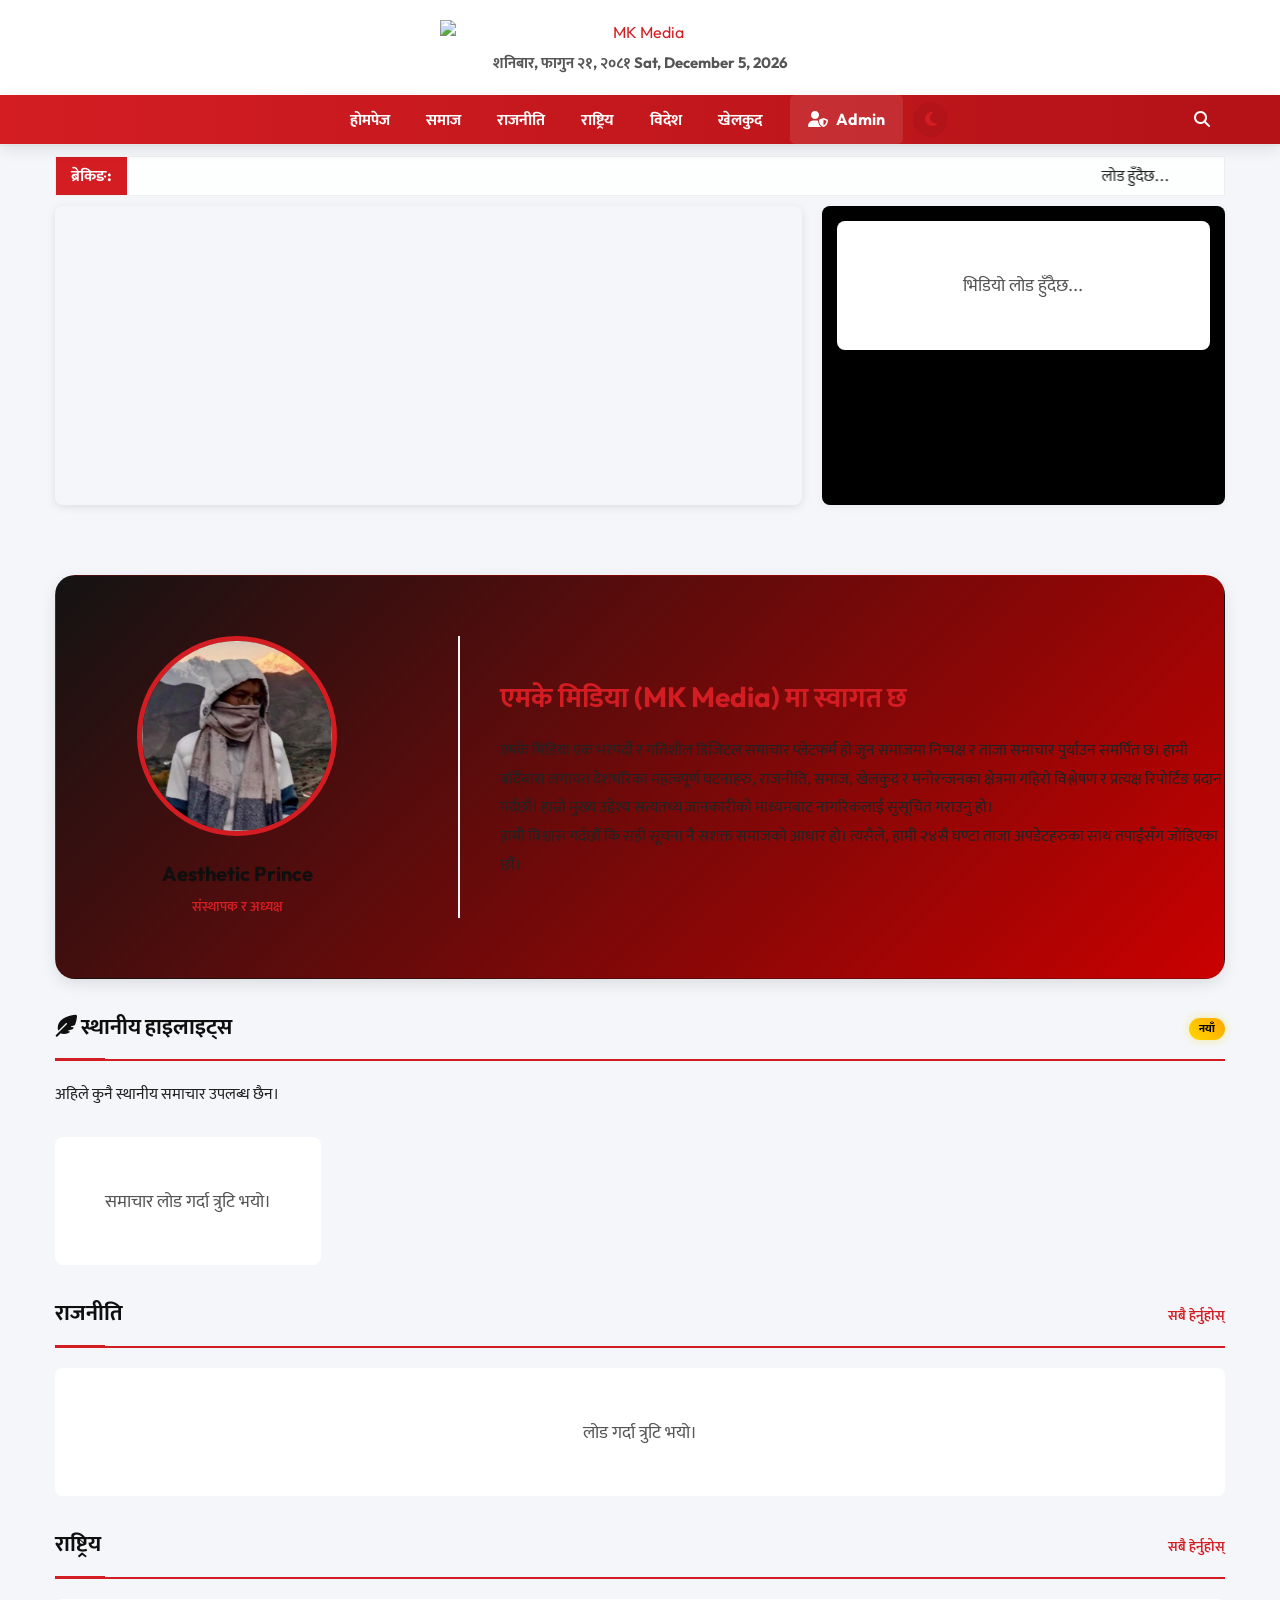
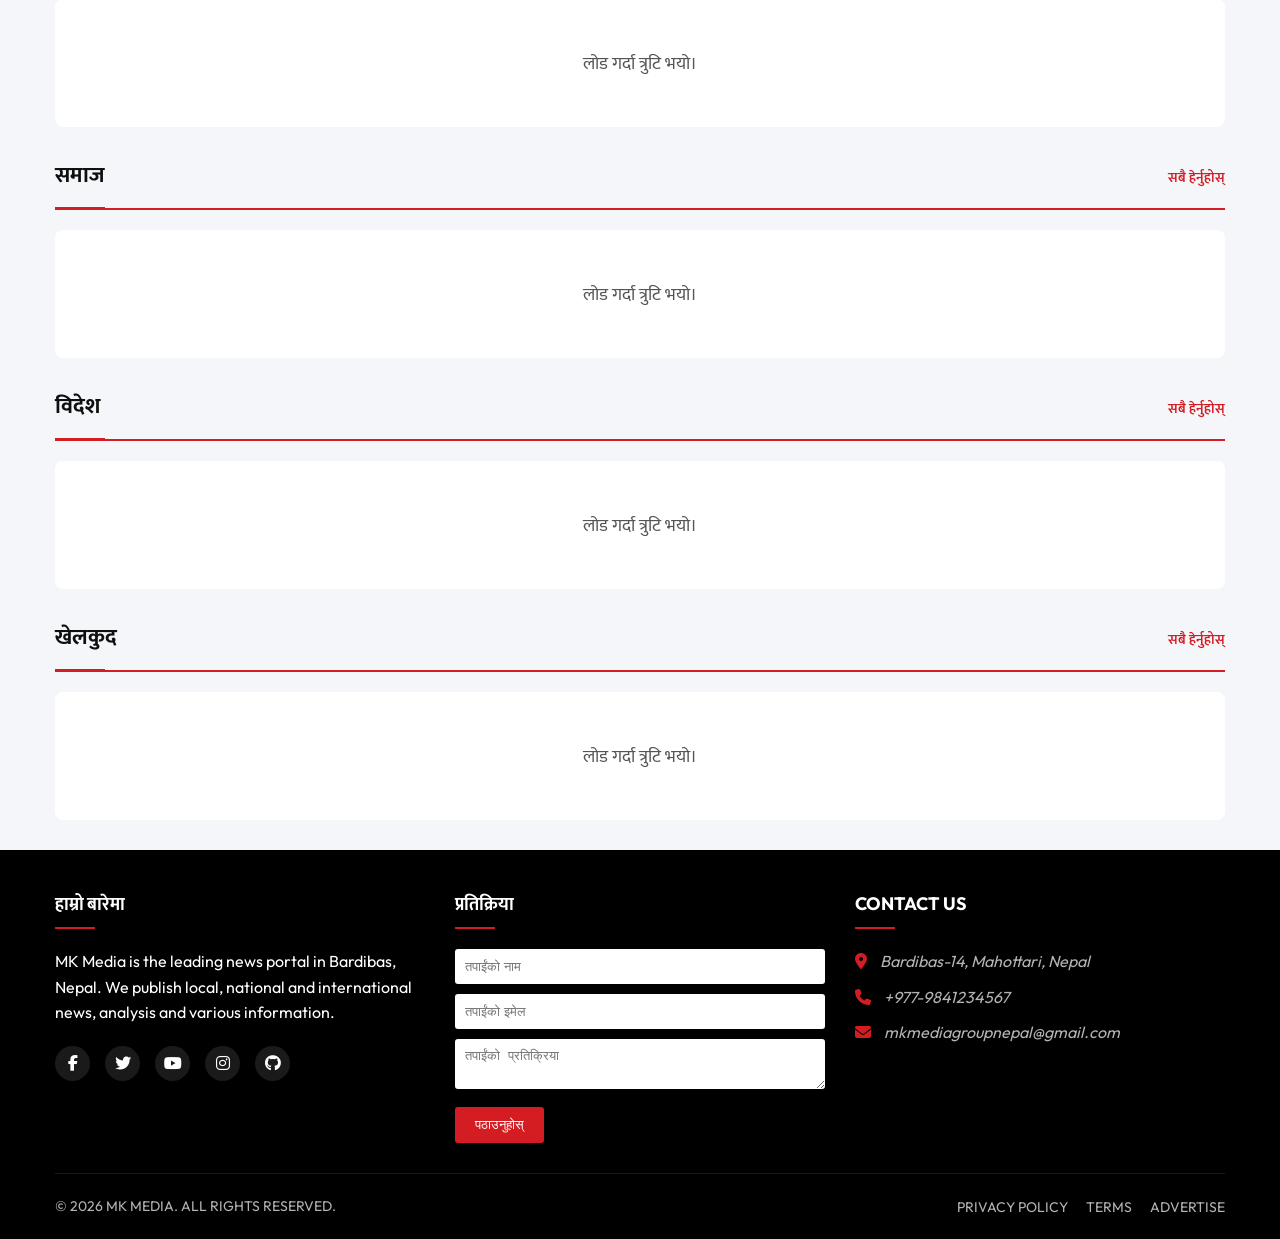
==== index.html @ e23f3a2a "Add files via upload" ====
<!DOCTYPE html>
<html lang="en-US">

<head>
    <meta charset="UTF-8">
    <meta name="viewport" content="width=device-width, initial-scale=1">
    <meta name='robots' content='index, follow, max-image-preview:large, max-snippet:-1, max-video-preview:-1' />

    <title>MK Media - News Portal</title>
    <meta property="og:title" content="MK Media - News Portal" />
    <meta property="og:description"
        content="Breaking news, latest updates, politics, society, national, international, interviews, opinions, economy, sports, health, videos, photo features, entertainment, arts" />
    <meta property="og:url" content="https://mkmediagroup.vercel.app/" />
    <meta property="og:site_name" content="MK Media" />
    <meta property="og:image" content="https://mkmediagroup.vercel.app/images/logo.png" />
    <meta name="twitter:card" content="summary_large_image" />

    <link rel="stylesheet" href="css/style.css">
    <link rel="stylesheet"
        href="https://fonts.googleapis.com/css2?family=Mukta:400,600,700&family=Outfit:wght@300;400;600;700&display=swap">
    <link rel="stylesheet" href="https://cdnjs.cloudflare.com/ajax/libs/font-awesome/6.4.2/css/all.min.css">
</head>

<body>
    <div id="preloader">
        <div class="loader-pulse"></div>
    </div>
    <div id="scroll-progress"></div>
    <header class="site-header">
        <div class="header-top">
            <div class="container">
                <div class="logo">
                    <a href="index.html">
                        <img src="images/logo.png" alt="MK Media">
                    </a>
                </div>
                <div class="header-info">
                    <span class="nepali-date" id="nepali-date-display">बुधबार, फागुन २१, २०८१</span>
                    <span class="english-date" id="current-date">Wed, March 5, 2026</span>
                </div>
            </div>
        </div>

        <!-- Mobile-specific action bar seen in reference pic -->
        <div class="mobile-action-bar">
            <div class="menu-trigger">
                <i class="fas fa-bars"></i>
            </div>
            <div class="action-icons">
                <div class="theme-toggle" id="theme-toggle-btn"><i class="fas fa-moon"></i></div>
                <div class="lang-switch"><sup>'</sup>A<sup>'</sup></div>
                <div class="epaper-icon"><i class="far fa-newspaper"></i></div>
            </div>
        </div>

        <nav class="main-navigation">
            <div class="container" style="justify-content: center; position: relative;">
                <ul class="menu">
                    <li><a href="index.html">होमपेज</a></li>
                    <li><a href="#section-society">समाज</a></li>
                    <li><a href="#section-politics">राजनीति</a></li>
                    <li><a href="#section-national">राष्ट्रिय</a></li>
                    <li><a href="#section-international">विदेश</a></li>
                    <li><a href="#section-sports">खेलकुल</a></li>
                    <li><a href="admin.html" class="admin-link"><i class="fas fa-user-shield"></i> Admin</a></li>
                    <li class="desktop-theme-toggle">
                        <div class="theme-toggle" id="theme-toggle-desktop"><i class="fas fa-moon"></i></div>
                    </li>
                </ul>
                <div class="nav-search" style="position: absolute; right: 15px;">
                    <i class="fas fa-search"></i>
                </div>
            </div>
        </nav>
    </header>

    <main class="main-content">
        <div class="container">
            <section class="breaking-news">
                <div class="breaking-label">ब्रेकिङ:</div>
                <div class="breaking-content">
                    <marquee behavior="scroll" direction="left" onmouseover="this.stop();" onmouseout="this.start();">
                        लोड हुँदैछ...
                    </marquee>
                </div>
            </section>

            <!-- Video Section (Mirrors Reference Site) -->
            <section class="video-section-container">
                <div class="video-main">
                    <div class="video-wrapper">
                        <video id="featured-video" autoplay muted loop playsinline>
                            <source src="images/slider1.mp4" type="video/mp4">
                        </video>
                    </div>
                </div>
                <div class="video-sidebar">
                    <div class="loading">भिडियो लोड हुँदैछ...</div>
                </div>
            </section>

            <!-- MK Media Introduction & Owner Section -->
            <section id="about-section" class="about-mkmedia fade-in">
                <div class="about-wrapper">
                    <div class="owner-card">
                        <img src="images/owner.jpg" alt="Owner" class="owner-image">
                        <h3 class="owner-name">Aesthetic Prince</h3>
                        <p class="owner-title">Founder & Chairperson</p>
                    </div>
                    <div class="intro-content">
                        <h2>एमके मिडिया (MK Media) मा स्वागत छ</h2>
                        <p>एमके मिडिया एक भरपर्दो र गतिशील डिजिटल समाचार प्लेटफर्म हो जुन समाजमा निष्पक्ष र ताजा समाचार
                            पुर्याउन समर्पित छ। हामी बर्दिबास लगायत देशभरिका महत्वपूर्ण घटनाहरु, राजनीति, समाज, खेलकुद र
                            मनोरन्जनका क्षेत्रमा गहिरो विश्लेषण र प्रत्यक्ष रिपोर्टिङ प्रदान गर्दछौं। हाम्रो मुख्य
                            उद्देश्य सत्यतथ्य जानकारीको माध्यमबाट नागरिकलाई सुसूचित गराउनु हो।</p>
                        <p>हामी विश्वास गर्दछौं कि सही सूचना नै सशक्त समाजको आधार हो। त्यसैले, हामी २४सै घण्टा ताजा
                            अपडेटहरुका साथ तपाईंसँग जोडिएका छौं।</p>
                    </div>
                </div>
            </section>

            <!-- Local Stories / User Blogs Section (New Premium Section) -->
            <section id="local-blog-section" class="news-section fade-in">
                <div class="section-header">
                    <h2 class="section-title"><i class="fas fa-feather-alt"></i> स्थानीय हाइलाइट्स (Local Highlights)
                    </h2>
                    <span class="blog-badge">New</span>
                </div>
                <div id="local-news-grid" class="news-grid">
                    <!-- This will be populated by the Admin Panel / LocalStorage -->
                    <div class="no-news">स्थानीय रिपोर्टहरु यहाँ देखा पर्नेछन्।</div>
                </div>
            </section>

            <!-- Automated Featured News -->
            <section id="dynamic-featured-news" class="featured-news">
                <div class="loading">ताजा समाचार लोड हुँदैछ...</div>
            </section>

            <!-- Automated News Sections -->
            <div id="news-sections-container">
                <!-- Politics Section -->
                <section id="section-politics" class="news-section themed-section" data-category="8">
                    <div class="section-header">
                        <h2 class="section-title">राजनीति (Politics)</h2>
                        <a href="#" class="view-all">सबै हेर्नुहोस्</a>
                    </div>
                    <div class="news-grid dynamic-category-grid" data-category="8">
                        <div class="loading">लोड हुँदैछ...</div>
                    </div>
                </section>

                <!-- National Section -->
                <section id="section-national" class="news-section themed-section" data-category="1">
                    <div class="section-header">
                        <h2 class="section-title">राष्ट्रिय (National)</h2>
                        <a href="#" class="view-all">सबै हेर्नुहोस्</a>
                    </div>
                    <div class="news-grid dynamic-category-grid" data-category="1">
                        <div class="loading">लोड हुँदैछ...</div>
                    </div>
                </section>

                <!-- Society Section -->
                <section id="section-society" class="news-section themed-section" data-category="13">
                    <div class="section-header">
                        <h2 class="section-title">समाज (Society)</h2>
                        <a href="#" class="view-all">सबै हेर्नुहोस्</a>
                    </div>
                    <div class="news-grid dynamic-category-grid" data-category="13">
                        <div class="loading">लोड हुँदैछ...</div>
                    </div>
                </section>

                <!-- International Section -->
                <section id="section-international" class="news-section themed-section" data-category="6">
                    <div class="section-header">
                        <h2 class="section-title">विदेश (International)</h2>
                        <a href="#" class="view-all">सबै हेर्नुहोस्</a>
                    </div>
                    <div class="news-grid dynamic-category-grid" data-category="6">
                        <div class="loading">लोड हुँदैछ...</div>
                    </div>
                </section>

                <!-- Sports Section -->
                <section id="section-sports" class="news-section themed-section" data-category="20">
                    <div class="section-header">
                        <h2 class="section-title">खेलकुद (Sports)</h2>
                        <a href="#" class="view-all">सबै हेर्नुहोस्</a>
                    </div>
                    <div class="news-grid dynamic-category-grid" data-category="20">
                        <div class="loading">लोड हुँदैछ...</div>
                    </div>
                </section>
            </div>
        </div>
    </main>

    <footer class="site-footer">
        <div class="container">
            <div class="footer-widgets">
                <div class="footer-widget">
                    <h3>ABOUT US</h3>
                    <p>MK Media is the leading news portal in Bardibas, Nepal. We publish local, national and
                        international news, analysis and various information.</p>
                    <div class="footer-social">
                        <a href="#"><i class="fab fa-facebook-f"></i></a>
                        <a href="#"><i class="fab fa-twitter"></i></a>
                        <a href="#"><i class="fab fa-youtube"></i></a>
                        <a href="#"><i class="fab fa-instagram"></i></a>
                        <a href="https://github.com/" target="_blank"><i class="fab fa-github"></i></a>
                    </div>
                </div>

                <div class="footer-widget">
                    <h3>YOUR FEEDBACK</h3>
                    <form class="feedback-form" id="mk-feedback-form">
                        <input type="text" name="name" id="fb-name" placeholder="Your Name" required>
                        <input type="email" name="email" id="fb-email" placeholder="Your Email" required>
                        <textarea name="message" id="fb-message" placeholder="Your Feedback" required></textarea>
                        <button type="submit">SUBMIT</button>
                        <div id="form-message"
                            style="display:none; color: var(--primary-color); margin-top: 10px; font-weight: bold;">
                        </div>
                    </form>
                </div>

                <div class="footer-widget">
                    <h3>CONTACT US</h3>
                    <address>
                        <p><i class="fas fa-map-marker-alt"></i> Bardibas-14, Mahottari, Nepal</p>
                        <p><i class="fas fa-phone"></i> +977-9841234567</p>
                        <p><i class="fas fa-envelope"></i> mkmediagroupnepal@gmail.com</p>
                    </address>
                </div>
            </div>

            <div class="footer-bottom">
                <div class="copyright">
                    &copy; 2026 MK MEDIA. ALL RIGHTS RESERVED.
                </div>
                <div class="footer-links">
                    <a href="privacy.html">PRIVACY POLICY</a>
                    <a href="terms.html">TERMS</a>
                    <a href="advertise.html">ADVERTISE</a>
                </div>
            </div>
        </div>
    </footer>

    <!-- Font Awesome for icons -->
    <script src="https://kit.fontawesome.com/a076d05399.js" crossorigin="anonymous"></script>

    <!-- Main JavaScript -->
    <!-- SweetAlert2 for Premium Popups -->
    <script src="https://cdn.jsdelivr.net/npm/sweetalert2@11"></script>
    <script src="js/main.js"></script>
</body>

</html>
---- css/style.css ----
/* Base Styles */

:root {
    --primary-color: #d31d23;
    --accent-blue: #1a4e8d;
    --secondary-color: #0f0f0f;
    --text-color: #222222;
    --light-bg: #f4f6f9;
    --white: #ffffff;
    --border-color: #eeeeee;
    --dark-gray: #555555;
    --black: #000000;
    --shadow-sm: 0 2px 8px rgba(0, 0, 0, 0.05);
    --shadow-md: 0 5px 15px rgba(0, 0, 0, 0.1);
    --shadow-lg: 0 10px 30px rgba(0, 0, 0, 0.15);
    --glass: rgba(255, 255, 255, 0.85);
    --card-bg: #ffffff;
}

[data-theme="dark"] {
    --secondary-color: #f8fafc;
    --text-color: #cbd5e1;
    --light-bg: #030712;
    --white: #111827;
    --border-color: #1f2937;
    --dark-gray: #999999;
    --black: #ffffff;
    --primary-color: #f43f5e;
    --glass: rgba(17, 24, 39, 0.9);
    --card-bg: #1f2937;
}

@keyframes fadeIn {
    from {
        opacity: 0;
        transform: translateY(10px);
    }

    to {
        opacity: 1;
        transform: translateY(0);
    }
}

.fade-in {
    opacity: 0;
    animation: fadeIn 0.8s ease-out forwards;
}

* {
    margin: 0;
    padding: 0;
    box-sizing: border-box;
}

html {
    scroll-behavior: smooth;
    scroll-padding-top: 150px;
}

#scroll-progress {
    position: fixed;
    top: 0;
    left: 0;
    width: 0%;
    height: 4px;
    background: linear-gradient(90deg, #ff8a00, #e52e71);
    z-index: 9999;
}

#preloader {
    position: fixed;
    top: 0;
    left: 0;
    width: 100%;
    height: 100%;
    background: var(--white);
    display: flex;
    justify-content: center;
    align-items: center;
    z-index: 10000;
    transition: opacity 0.5s ease;
}

.loader-pulse {
    width: 60px;
    height: 60px;
    background-color: var(--primary-color);
    border-radius: 50%;
    animation: loaderPulse 1.2s infinite ease-in-out;
}

@keyframes loaderPulse {
    0% {
        transform: scale(0);
        opacity: 1;
    }

    100% {
        transform: scale(1);
        opacity: 0;
    }
}

body {
    font-family: 'Outfit', 'Mukta', sans-serif;
    color: var(--text-color);
    line-height: 1.6;
    background-color: var(--light-bg);
    transition: background-color 0.4s ease, color 0.4s ease;
}

a {
    text-decoration: none;
    color: var(--primary-color);
    transition: all 0.3s ease;
}

a:hover {
    color: var(--secondary-color);
}

.blog-badge {
    background: linear-gradient(45deg, #FFD700, #FFA500);
    color: #000;
    padding: 2px 10px;
    border-radius: 20px;
    font-size: 11px;
    font-weight: 800;
    margin-left: 10px;
    box-shadow: 0 0 10px rgba(255, 215, 0, 0.4);
    text-transform: uppercase;
    animation: pulseGlow 2s infinite;
}

@keyframes pulseGlow {
    0% {
        box-shadow: 0 0 5px rgba(255, 215, 0, 0.4);
    }

    50% {
        box-shadow: 0 0 20px rgba(255, 215, 0, 0.8);
        scale: 1.05;
    }

    100% {
        box-shadow: 0 0 5px rgba(255, 215, 0, 0.4);
    }
}

.admin-link i {
    margin-right: 5px;
}

.admin-link {
    background: rgba(255, 255, 255, 0.1);
    border-radius: 5px;
    margin-left: 10px !important;
}

img {
    max-width: 100%;
    height: auto;
}

.container {
    width: 100%;
    max-width: 1200px;
    margin: 0 auto;
    padding: 0 15px;
}

/* Header Styles */

/* Mobile Navigation & Header Polish */
.site-header {
    background-color: var(--white);
    text-align: center;
    border-bottom: 2px solid var(--border-color);
    position: relative;
    z-index: 1001;
}

.header-top {
    padding: 20px 0 10px;
}

.logo {
    max-width: 400px;
    margin: 0 auto;
}

.logo img {
    max-height: 180px;
    width: auto;
    display: block;
    margin: 0 auto;
}

.header-info {
    margin: 5px 0 10px;
    font-size: 15px;
    color: var(--dark-gray);
    font-weight: 700;
}

/* Mobile Icon Bar */
.mobile-action-bar {
    display: none;
    justify-content: space-between;
    align-items: center;
    padding: 10px 15px;
    background: var(--white);
    border-top: 1px solid var(--border-color);
}

.mobile-action-bar .menu-trigger {
    font-size: 24px;
    color: var(--primary-color);
    cursor: pointer;
}

.mobile-action-bar .action-icons {
    display: flex;
    gap: 20px;
    font-size: 20px;
    color: var(--primary-color);
    align-items: center;
}

@media (max-width: 768px) {
    .main-navigation {
        display: none;
    }

    .mobile-action-bar {
        display: flex;
    }

    .logo {
        max-width: 180px;
    }

    .logo img {
        max-height: 80px;
    }
}

.main-navigation {
    background: linear-gradient(90deg, var(--primary-color) 0%, #b31217 100%);
    position: sticky;
    top: 0;
    z-index: 1000;
    box-shadow: var(--shadow-md);
    backdrop-filter: blur(10px);
}

[data-theme="dark"] .main-navigation {
    background: rgba(240, 4, 4, 0.85);
    border-bottom: 1px solid rgba(255, 255, 255, 0.1);
}

.main-navigation .container {
    display: flex;
    justify-content: center;
    align-items: center;
    position: relative;
}

.menu {
    list-style: none;
    display: flex;
    justify-content: center;
}

.theme-toggle {
    cursor: pointer;
    width: 35px;
    height: 35px;
    display: flex;
    align-items: center;
    justify-content: center;
    background: rgba(0, 0, 0, 0.05);
    border-radius: 50%;
    transition: 0.3s;
    color: var(--primary-color);
}

.theme-toggle:hover {
    background: var(--primary-color);
    color: #fff;
}

[data-theme="dark"] .theme-toggle {
    background: rgba(255, 255, 255, 0.1);
    color: var(--white);
}

.desktop-theme-toggle {
    display: flex;
    align-items: center;
    padding-left: 10px;
}

.menu li a {
    display: block;
    padding: 12px 18px;
    color: var(--white);
    font-weight: 700;
    font-size: 16px;
}

.menu li a:hover {
    background-color: rgba(0, 0, 0, 0.1);
}

.nav-search {
    color: var(--white);
    padding: 0 15px;
    cursor: pointer;
}

/* Breaking News */

/* Breaking News Fix */
.breaking-news {
    background-color: var(--glass);
    color: var(--text-color);
    padding: 0;
    margin: 10px 0;
    display: flex;
    align-items: center;
    border: 1px solid var(--border-color);
    overflow: hidden;
    height: 40px;
}

.breaking-label {
    background-color: var(--primary-color);
    color: #fff;
    padding: 0 15px;
    height: 100%;
    display: flex;
    align-items: center;
    font-weight: 700;
    white-space: nowrap;
    position: relative;
    z-index: 2;
}

.breaking-content {
    flex: 1;
    overflow: hidden;
    height: 100%;
    display: flex;
    align-items: center;
}

.breaking-content marquee {
    height: 100%;
    display: flex;
    align-items: center;
}

.breaking-content a {
    color: var(--black);
    margin-right: 25px;
    font-weight: 600;
    text-decoration: none;
    font-size: 15px;
}

/* Featured News */

.featured-news {
    display: flex;
    margin-bottom: 30px;
    gap: 20px;
}

.featured-main {
    flex: 2;
}

.main-feature {
    position: relative;
}

.featured-image img {
    width: 100%;
    height: 350px;
    object-fit: cover;
    border-radius: 5px;
}

.secondary-feature .featured-image img {
    height: 100px;
}

/* Featured Images fix */
.news-image img {
    width: 100%;
    height: 200px;
    object-fit: cover;
    border-radius: 5px 5px 0 0;
}

.loading,
.error {
    grid-column: 1 / -1;
    text-align: center;
    padding: 50px;
    font-size: 18px;
    color: var(--dark-gray);
    background: var(--white);
    border-radius: 8px;
}

.category-label {
    position: absolute;
    top: 15px;
    left: 15px;
    background: linear-gradient(135deg, var(--primary-color) 0%, #a0151a 100%);
    color: #fff;
    padding: 5px 15px;
    border-radius: 50px;
    font-size: 11px;
    font-weight: 800;
    text-transform: uppercase;
    letter-spacing: 0.5px;
    box-shadow: 0 4px 10px rgba(0, 0, 0, 0.25);
    z-index: 2;
}

.trending-badge {
    position: absolute;
    top: 15px;
    right: 15px;
    background: rgba(0, 0, 0, 0.75);
    color: #ffd700;
    padding: 6px 14px;
    border-radius: 50px;
    font-size: 10px;
    font-weight: 900;
    text-transform: uppercase;
    backdrop-filter: blur(8px);
    z-index: 2;
    border: 1px solid rgba(255, 215, 0, 0.4);
    display: flex;
    align-items: center;
    gap: 6px;
}

.trending-badge i {
    font-size: 12px;
    animation: flameAlt 1.2s infinite alternate;
}

@keyframes flameAlt {
    0% {
        color: #ffd700;
        transform: scale(1) translateY(0);
        text-shadow: 0 0 5px #ff8a00;
    }

    100% {
        color: #ff3c00;
        transform: scale(1.2) translateY(-2px);
        text-shadow: 0 0 12px #ff3c00;
    }
}

.featured-content h2 {
    font-size: 24px;
    margin-bottom: 10px;
}

.featured-content h2 a {
    color: var(--secondary-color);
}

.featured-content p {
    margin-bottom: 10px;
    color: var(--text-color);
}

.post-meta {
    font-size: 14px;
    color: var(--dark-gray);
}

.post-meta span {
    margin-right: 15px;
}

.featured-secondary {
    flex: 1;
    display: flex;
    flex-direction: column;
    gap: 20px;
}

.secondary-feature {
    display: flex;
    gap: 15px;
}

.secondary-feature .featured-image {
    flex: 1;
    margin-bottom: 0;
}

.secondary-feature .featured-content {
    flex: 2;
}

.secondary-feature h3 {
    font-size: 18px;
    margin-bottom: 5px;
}

/* News Section */

.section-header {
    display: flex;
    justify-content: space-between;
    align-items: center;
    margin-bottom: 20px;
    padding-bottom: 10px;
    border-bottom: 2px solid var(--primary-color);
}

.section-title {
    font-size: 22px;
    color: var(--secondary-color);
    position: relative;
    padding-bottom: 5px;
}

.section-title::after {
    content: '';
    position: absolute;
    bottom: -12px;
    left: 0;
    width: 50px;
    height: 3px;
    background-color: var(--primary-color);
}

.view-all {
    font-size: 14px;
    font-weight: 600;
}

.news-grid {
    display: grid;
    grid-template-columns: repeat(auto-fill, minmax(250px, 1fr));
    gap: 20px;
    margin-bottom: 30px;
}

.news-item {
    background-color: var(--card-bg);
    border-radius: 12px;
    overflow: hidden;
    box-shadow: var(--shadow-sm);
    transition: all 0.5s cubic-bezier(0.19, 1, 0.22, 1);
    border: 1px solid var(--border-color);
}

.news-image {
    position: relative;
    overflow: hidden;
}

.news-image img {
    transition: transform 0.6s cubic-bezier(0.19, 1, 0.22, 1);
}

.news-item:hover .news-image img {
    transform: scale(1.1);
}

.news-item:hover {
    transform: translateY(-8px);
    box-shadow: var(--shadow-lg);
    border-color: var(--primary-color);
}

.news-content {
    padding: 15px;
    text-align: center;
}

.news-content h3 {
    font-size: 1.4rem;
    margin-bottom: 12px;
    line-height: 1.4;
}

.news-content .post-meta {
    justify-content: center;
    display: flex;
    gap: 15px;
    font-size: 14px;
}

/* Video Section */

.video-grid {
    display: grid;
    grid-template-columns: repeat(auto-fill, minmax(300px, 1fr));
    gap: 20px;
    margin-bottom: 30px;
}

.video-item {
    position: relative;
}

.video-thumbnail {
    position: relative;
    margin-bottom: 10px;
}

.video-thumbnail img {
    border-radius: 5px;
}

.play-icon {
    position: absolute;
    top: 50%;
    left: 50%;
    transform: translate(-50%, -50%);
    color: var(--white);
    font-size: 40px;
    opacity: 0.8;
    transition: all 0.3s ease;
}

.video-item:hover .play-icon {
    opacity: 1;
    transform: translate(-50%, -50%) scale(1.1);
}

/* Video Slider */

.video-slider {
    margin: 20px 0;
    background: var(--light-bg);
    padding: 20px 0;
}

.video-wrapper {
    position: relative;
    max-width: 1000px;
    /* Set maximum width */
    margin: 0 auto;
    /* Center the wrapper */
    height: 0;
    padding-bottom: 40%;
    /* Adjusted aspect ratio */
}

#featured-video {
    position: absolute;
    top: 0;
    left: 0;
    width: 100%;
    height: 100%;
    object-fit: contain;
    /* Changed from cover to contain */
    border-radius: 8px;
    box-shadow: 0 2px 10px rgba(0, 0, 0, 0.1);
}

/* Footer */

.site-footer {
    background-color: black;
    color: white;
    padding: 40px 0 20px;
}

.footer-widgets {
    display: grid;
    grid-template-columns: repeat(auto-fit, minmax(300px, 1fr));
    gap: 30px;
    margin-bottom: 30px;
}

.footer-widget h3 {
    font-size: 18px;
    margin-bottom: 20px;
    color: rgb(255, 255, 255);
    position: relative;
    padding-bottom: 10px;
}

.footer-widget h3::after {
    content: '';
    position: absolute;
    bottom: 0;
    left: 0;
    width: 40px;
    height: 2px;
    background-color: var(--primary-color);
}

.footer-social {
    display: flex;
    gap: 15px;
    margin-top: 20px;
}

.footer-social a {
    width: 35px;
    height: 35px;
    background: rgba(255, 255, 255, 0.1);
    color: #fff;
    display: flex;
    align-items: center;
    justify-content: center;
    border-radius: 50%;
    transition: 0.3s;
}

.footer-social a:hover {
    background: var(--primary-color);
    transform: translateY(-3px);
}

.feedback-form input,
.feedback-form textarea {
    width: 100%;
    padding: 10px;
    margin-bottom: 10px;
    border: none;
    border-radius: 3px;
}

.feedback-form button {
    background-color: var(--primary-color);
    color: var(--white);
    border: none;
    padding: 10px 20px;
    border-radius: 3px;
    cursor: pointer;
    transition: all 0.3s ease;
}

.feedback-form button:hover {
    background-color: #015a9b;
}

address p {
    margin-bottom: 10px;
    color: rgba(255, 255, 255, 0.7);
}

address i {
    margin-right: 10px;
    color: var(--primary-color);
}

.footer-bottom {
    display: flex;
    justify-content: space-between;
    align-items: center;
    padding-top: 20px;
    border-top: 1px solid rgba(255, 255, 255, 0.1);
}

.copyright {
    color: rgba(255, 255, 255, 0.7);
    font-size: 14px;
}

.footer-links a {
    color: rgba(255, 255, 255, 0.7);
    margin-left: 15px;
    font-size: 14px;
}

.footer-links a:hover {
    color: var(--white);
}

/* Video Section Enhanced */
.video-section-container {
    display: flex;
    gap: 20px;
    margin-bottom: 40px;
}

.video-main {
    flex: 2;
}

.video-sidebar {
    flex: 1;
    background: #000000;
    padding: 15px;
    border-radius: 8px;
    box-shadow: 0 2px 10px rgba(0, 0, 0, 0.05);
}

.sidebar-title {
    font-weight: 700;
    font-size: 18px;
    margin-bottom: 15px;
    border-bottom: 2px solid var(--primary-color);
    padding-bottom: 5px;
}

.sidebar-video-item {
    display: flex;
    gap: 10px;
    margin-bottom: 15px;
    cursor: pointer;
    transition: 0.3s;
}

.sidebar-video-item:hover {
    background: #f9f9f9;
}

.sidebar-video-item img {
    width: 100px;
    height: 60px;
    object-fit: cover;
    border-radius: 4px;
}

.sidebar-video-item p {
    font-size: 14px;
    line-height: 1.3;
    font-weight: 600;
}

/* About Owner & Intro Section */
.about-mkmedia {
    background: linear-gradient(135deg, #141313 0%, #ca0000 100%);
    padding: 60px 0;
    margin: 30px 0;
    border-radius: 20px;
    box-shadow: var(--shadow-md);
    border: 1px solid rgba(0, 0, 0, 0.03);
}

.about-wrapper {
    display: flex;
    gap: 40px;
    align-items: center;
}

.owner-card {
    flex: 1;
    text-align: center;
    border-right: 2px solid var(--light-bg);
    padding-right: 40px;
}

.owner-image {
    width: 200px;
    height: 200px;
    border-radius: 50%;
    object-fit: cover;
    border: 5px solid var(--primary-color);
    margin-bottom: 15px;
}

.owner-name {
    font-size: 20px;
    font-weight: 700;
    color: var(--secondary-color);
    margin-bottom: 5px;
}

.owner-title {
    color: var(--primary-color);
    font-weight: 600;
    font-size: 14px;
    text-transform: uppercase;
}

.intro-content {
    flex: 2;
}

.intro-content h2 {
    color: var(--primary-color);
    margin-bottom: 15px;
    font-size: 28px;
}

.intro-content p {
    font-size: 16px;
    color: var(--text-color);
    line-height: 1.8;
}

/* For Mobile Reordering */
.main-content .container {
    display: flex;
    flex-direction: column;
}

/* Desktop Section Reordering */
.video-section-container {
    order: 1;
}

#about-section {
    order: 2;
}

#local-blog-section {
    order: 3;
}

#dynamic-featured-news {
    order: 4;
}

#news-sections-container {
    order: 5;
}

@media (max-width: 768px) {
    .about-wrapper {
        flex-direction: column;
        gap: 20px;
    }

    .owner-card {
        border-right: none;
        padding-right: 0;
    }

    /* Header & Logo */

    /* Header & Logo */
    .header-top {
        padding: 10px 0;
    }

    .logo {
        max-width: 180px !important;
    }

    .logo img {
        max-height: 80px !important;
    }

    /* Mobile Action Bar visibility */
    .mobile-action-bar {
        display: flex;
        background: var(--white);
        z-index: 1002;
    }

    /* Navigation Drawer */
    .main-navigation {
        display: none;
        position: absolute;
        top: 100%;
        left: 0;
        width: 100%;
        background-color: var(--primary-color);
        z-index: 9999;
        box-shadow: 0 10px 20px rgba(0, 0, 0, 0.1);
    }

    .main-navigation.active {
        display: block !important;
    }

    .menu {
        flex-direction: column;
        padding: 0;
    }

    .menu li {
        width: 100%;
        border-bottom: 1px solid rgba(255, 255, 255, 0.1);
    }

    .menu li a {
        padding: 15px 20px;
        font-size: 1.1rem;
        text-align: left;
    }

    /* Premium Badges & Stable Animations */
    .blog-badge {
        background: linear-gradient(45deg, #FFD700, #FFA500);
        color: #000;
        padding: 2px 12px;
        border-radius: 50px;
        font-size: 11px;
        font-weight: 800;
        margin-left: 10px;
        text-transform: uppercase;
        animation: stableGlow 2s infinite ease-in-out;
        display: inline-block;
        vertical-align: middle;
    }

    @keyframes stableGlow {
        0% {
            box-shadow: 0 0 5px rgba(255, 215, 0, 0.4);
            opacity: 0.9;
        }

        50% {
            box-shadow: 0 0 15px rgba(255, 215, 0, 0.7);
            opacity: 1;
        }

        100% {
            box-shadow: 0 0 5px rgba(255, 215, 0, 0.4);
            opacity: 0.9;
        }
    }

    .category-label {
        position: absolute;
        top: 15px;
        left: 15px;
        background: linear-gradient(135deg, var(--primary-color) 0%, #a0151a 100%);
        color: #fff;
        padding: 5px 15px;
        border-radius: 50px;
        font-size: 11px;
        font-weight: 800;
        text-transform: uppercase;
        letter-spacing: 0.5px;
        box-shadow: 0 4px 10px rgba(0, 0, 0, 0.25);
        z-index: 2;
    }

    .trending-badge {
        position: absolute;
        top: 15px;
        right: 15px;
        background: rgba(0, 0, 0, 0.8);
        color: #ffd700;
        padding: 6px 14px;
        border-radius: 50px;
        font-size: 10px;
        font-weight: 900;
        text-transform: uppercase;
        backdrop-filter: blur(8px);
        z-index: 2;
        border: 1px solid rgba(255, 215, 0, 0.4);
        display: flex;
        align-items: center;
        gap: 6px;
    }

    .trending-badge i {
        animation: flameStable 1.5s infinite alternate;
    }

    @keyframes flameStable {
        from {
            color: #ffd700;
            text-shadow: 0 0 5px #ff8a00;
            opacity: 0.8;
        }

        to {
            color: #ff3c00;
            text-shadow: 0 0 12px #ff3c00;
            opacity: 1;
        }
    }

    /* Breaking News Ticker */
    .breaking-news {
        height: auto;
        min-height: 45px;
        margin: 10px 0;
    }

    .breaking-label {
        font-size: 14px;
        padding: 0 12px;
    }

    .breaking-content a {
        font-size: 14px;
        margin-right: 20px;
    }

    /* Layout Sections */
    .featured-news,
    .video-section-container,
    .about-wrapper,
    .footer-widgets {
        flex-direction: column;
        gap: 20px;
    }

    .video-main,
    .featured-main {
        width: 100%;
    }

    .owner-card {
        border-right: none;
        padding-right: 0;
        margin-bottom: 20px;
    }

    /* Mobile Reordering Rules */
    .video-section-container {
        order: 1;
    }

    #dynamic-featured-news {
        order: 2;
    }

    #news-sections-container {
        order: 3;
    }

    #local-blog-section {
        order: 4;
    }

    #about-section {
        order: 5;
    }

    /* About Section at footer on mobile */

    .featured-image img {
        height: 220px;
    }

    .main-feature .featured-content h2 {
        font-size: 1.5rem;
    }

    /* Video Player */
    .video-wrapper {
        padding-bottom: 56.25%;
        /* 16:9 aspect ratio */
    }
}

/* --- IMMERSIVE NEWS READER MODAL --- */
.swal2-popup.news-reader-popup {
    padding: 0 !important;
    border-radius: 24px !important;
    overflow: hidden !important;
    max-width: 900px !important;
    width: 95% !important;
    background: #fff !important;
    border: none !important;
    box-shadow: 0 25px 50px -12px rgba(0, 0, 0, 0.5) !important;
    font-family: 'Outfit', 'Mukta', sans-serif !important;
}

.reader-container {
    text-align: left;
    background: #fff;
    color: #333;
}

.reader-hero {
    width: 100%;
    height: 450px;
    position: relative;
    overflow: hidden;
}

.reader-hero img {
    width: 100%;
    height: 100%;
    object-fit: cover;
}

.reader-hero::after {
    content: '';
    position: absolute;
    bottom: 0;
    left: 0;
    width: 100%;
    height: 70%;
    background: linear-gradient(transparent, rgba(0, 0, 0, 0.95));
}

.reader-meta {
    position: absolute;
    bottom: 35px;
    left: 40px;
    right: 40px;
    z-index: 2;
    color: white;
}

.reader-category {
    background: #e11d48;
    padding: 8px 18px;
    border-radius: 50px;
    font-size: 14px;
    font-weight: 800;
    text-transform: uppercase;
    margin-bottom: 15px;
    display: inline-block;
}

.reader-title {
    font-size: 2.5rem;
    font-weight: 800;
    line-height: 1.1;
    margin: 10px 0;
    text-shadow: 0 4px 15px rgba(0, 0, 0, 0.6);
}

.reader-body {
    padding: 50px 60px;
    font-size: 1.25rem;
    line-height: 2.1;
    color: #374151;
    background: #fff;
}

.reader-date {
    display: block;
    margin-bottom: 30px;
    font-weight: 700;
    color: #9ca3af;
    font-size: 1rem;
    border-bottom: 1px solid #f3f4f6;
    padding-bottom: 20px;
}

.reader-content {
    white-space: pre-wrap;
    word-wrap: break-word;
}

@media (max-width: 768px) {
    .reader-hero {
        height: 320px;
    }

    .reader-meta {
        bottom: 25px;
        left: 25px;
        right: 25px;
    }

    .reader-title {
        font-size: 1.7rem;
    }

    .reader-body {
        padding: 30px 25px;
        font-size: 1.1rem;
    }
}
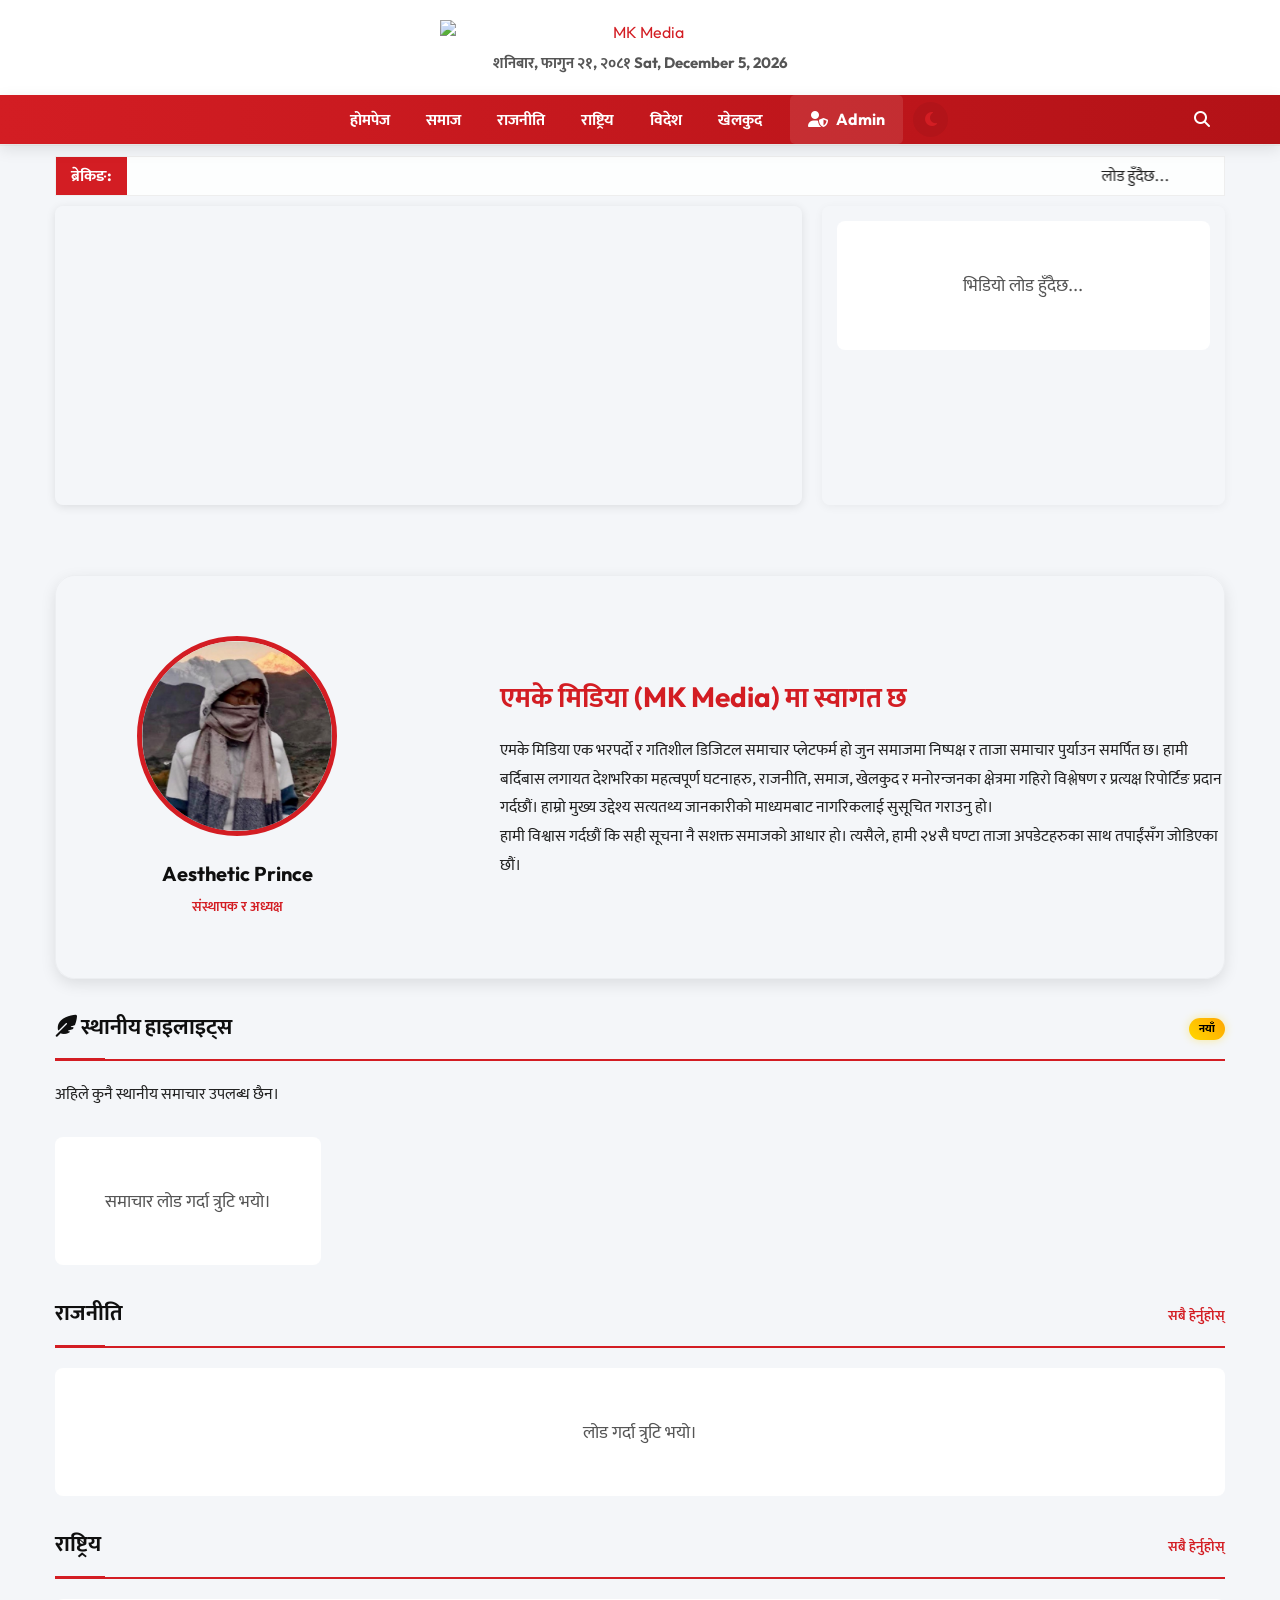
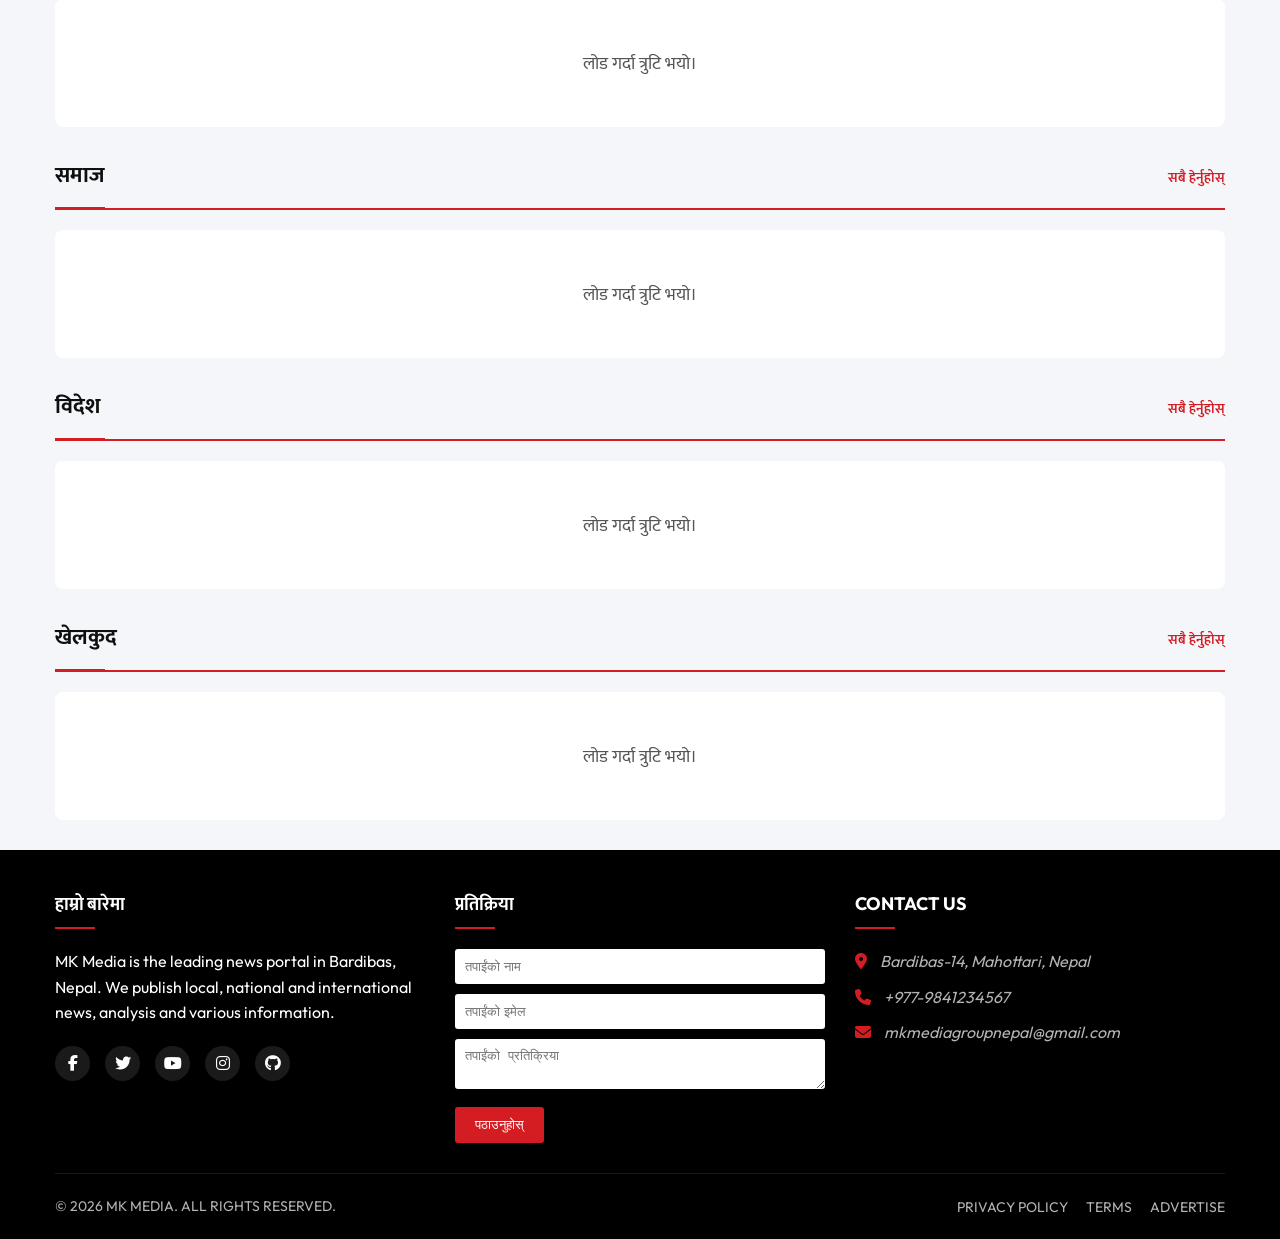
==== commit 481c295e: "Update index.html" ====
--- a/index.html
+++ b/index.html
@@ -19,6 +19,7 @@
     <link rel="stylesheet"
         href="https://fonts.googleapis.com/css2?family=Mukta:400,600,700&family=Outfit:wght@300;400;600;700&display=swap">
     <link rel="stylesheet" href="https://cdnjs.cloudflare.com/ajax/libs/font-awesome/6.4.2/css/all.min.css">
+    <meta name="referrer" content="no-referrer">
 </head>
 
 <body>
--- a/css/style.css
+++ b/css/style.css
@@ -799,7 +799,6 @@
 
 .video-sidebar {
     flex: 1;
-    background: #000000;
     padding: 15px;
     border-radius: 8px;
     box-shadow: 0 2px 10px rgba(0, 0, 0, 0.05);
@@ -840,7 +839,6 @@
 
 /* About Owner & Intro Section */
 .about-mkmedia {
-    background: linear-gradient(135deg, #141313 0%, #ca0000 100%);
     padding: 60px 0;
     margin: 30px 0;
     border-radius: 20px;
@@ -1264,4 +1262,6 @@
         padding: 30px 25px;
         font-size: 1.1rem;
     }
-}+
+}
+
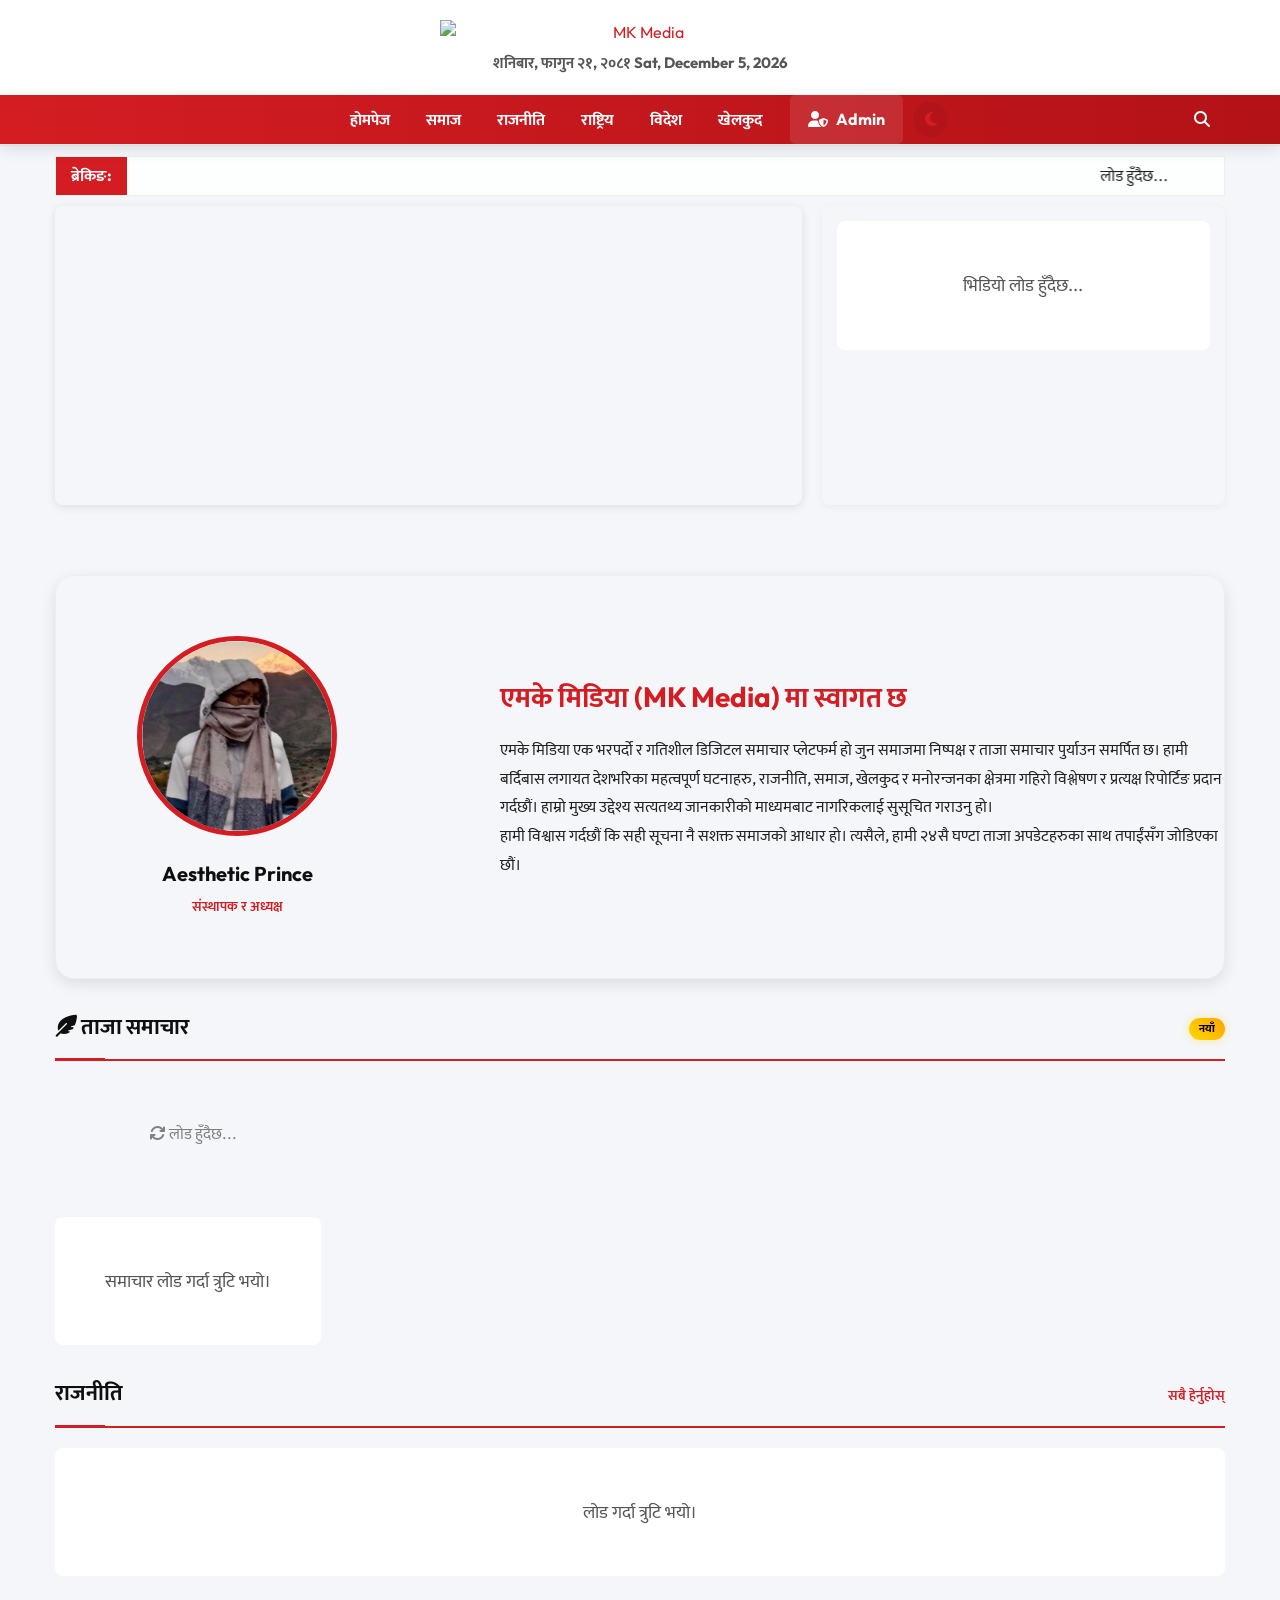
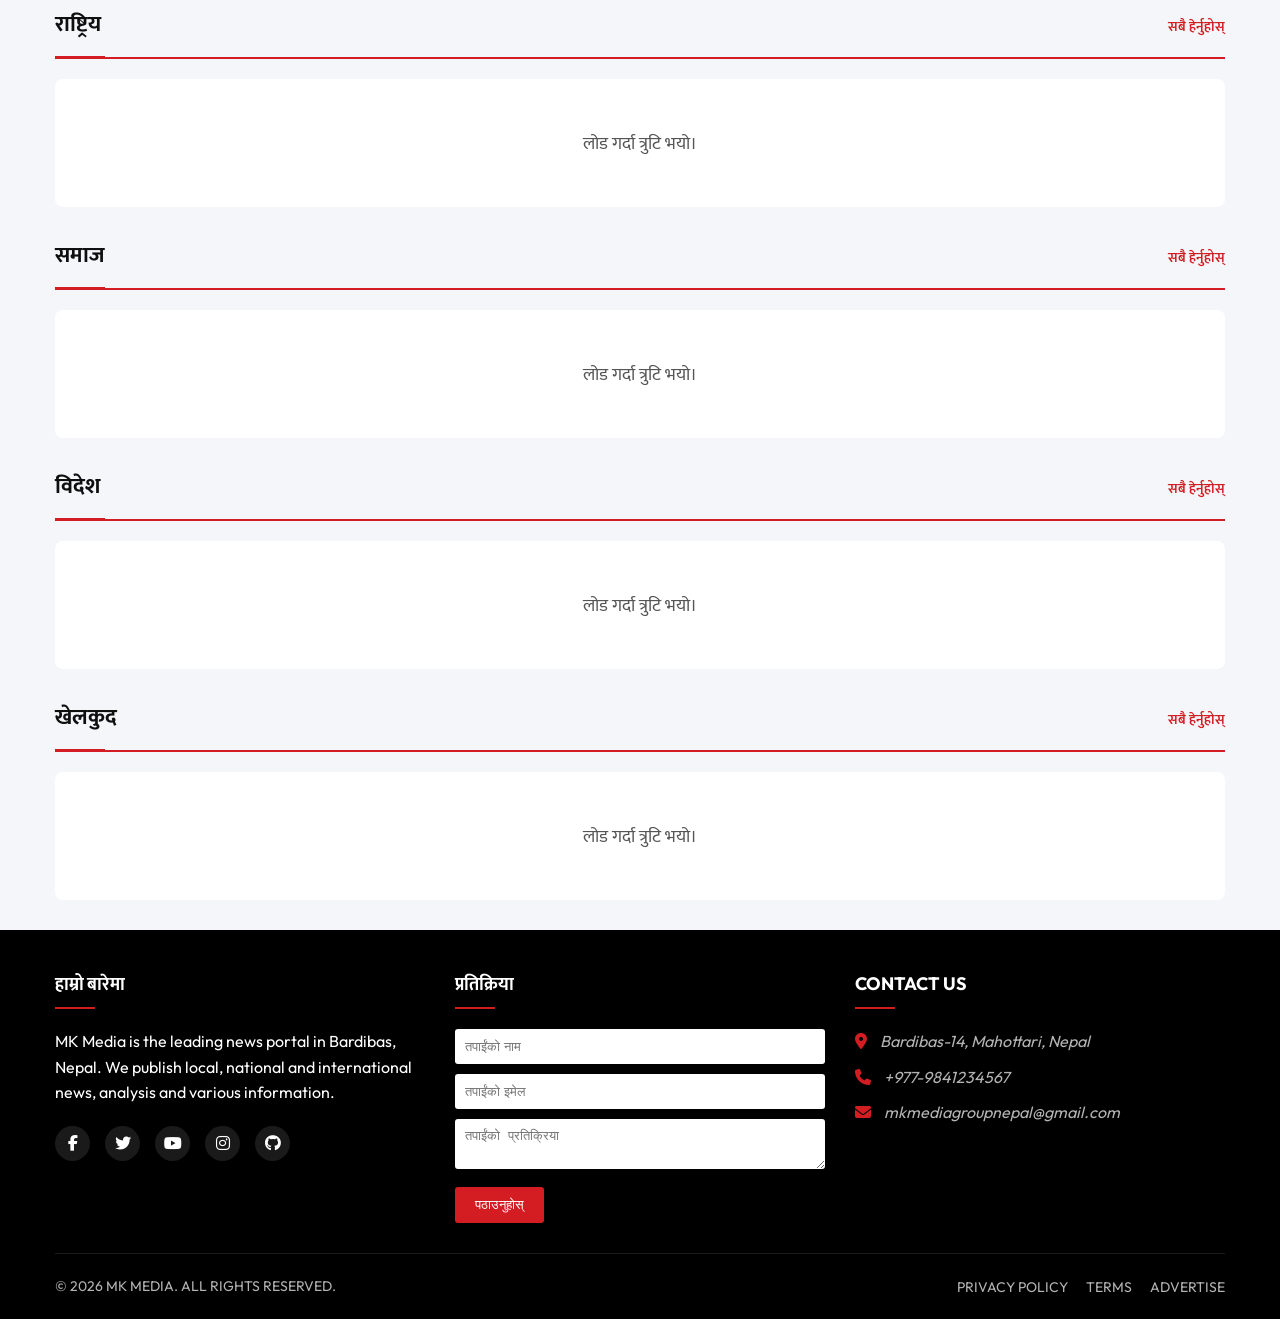
==== commit 5076676c: "Update index.html" ====
--- a/index.html
+++ b/index.html
@@ -120,11 +120,9 @@
                 </div>
             </section>
 
-            <!-- Local Stories / User Blogs Section (New Premium Section) -->
             <section id="local-blog-section" class="news-section fade-in">
                 <div class="section-header">
-                    <h2 class="section-title"><i class="fas fa-feather-alt"></i> स्थानीय हाइलाइट्स (Local Highlights)
-                    </h2>
+                    <h2 class="section-title"><i class="fas fa-bolt"></i> ताजा समाचार (Latest News)</h2>
                     <span class="blog-badge">New</span>
                 </div>
                 <div id="local-news-grid" class="news-grid">
--- a/css/style.css
+++ b/css/style.css
@@ -42,9 +42,26 @@
     }
 }
 
+@keyframes fadeInUp {
+    from {
+        opacity: 0;
+        transform: translateY(20px);
+    }
+
+    to {
+        opacity: 1;
+        transform: translateY(0);
+    }
+}
+
 .fade-in {
     opacity: 0;
     animation: fadeIn 0.8s ease-out forwards;
+}
+
+.fade-in-up {
+    opacity: 0;
+    animation: fadeInUp 0.6s cubic-bezier(0.19, 1, 0.22, 1) forwards;
 }
 
 * {
@@ -564,8 +581,10 @@
     border-radius: 12px;
     overflow: hidden;
     box-shadow: var(--shadow-sm);
-    transition: all 0.5s cubic-bezier(0.19, 1, 0.22, 1);
+    transition: all 0.4s cubic-bezier(0.19, 1, 0.22, 1);
     border: 1px solid var(--border-color);
+    display: flex;
+    flex-direction: column;
 }
 
 .news-image {
@@ -574,7 +593,12 @@
 }
 
 .news-image img {
+    width: 100%;
+    height: 200px;
+    object-fit: cover;
+    background-color: #f7f7f7;
     transition: transform 0.6s cubic-bezier(0.19, 1, 0.22, 1);
+    display: block;
 }
 
 .news-item:hover .news-image img {
@@ -1264,4 +1288,3 @@
     }
 
 }
-
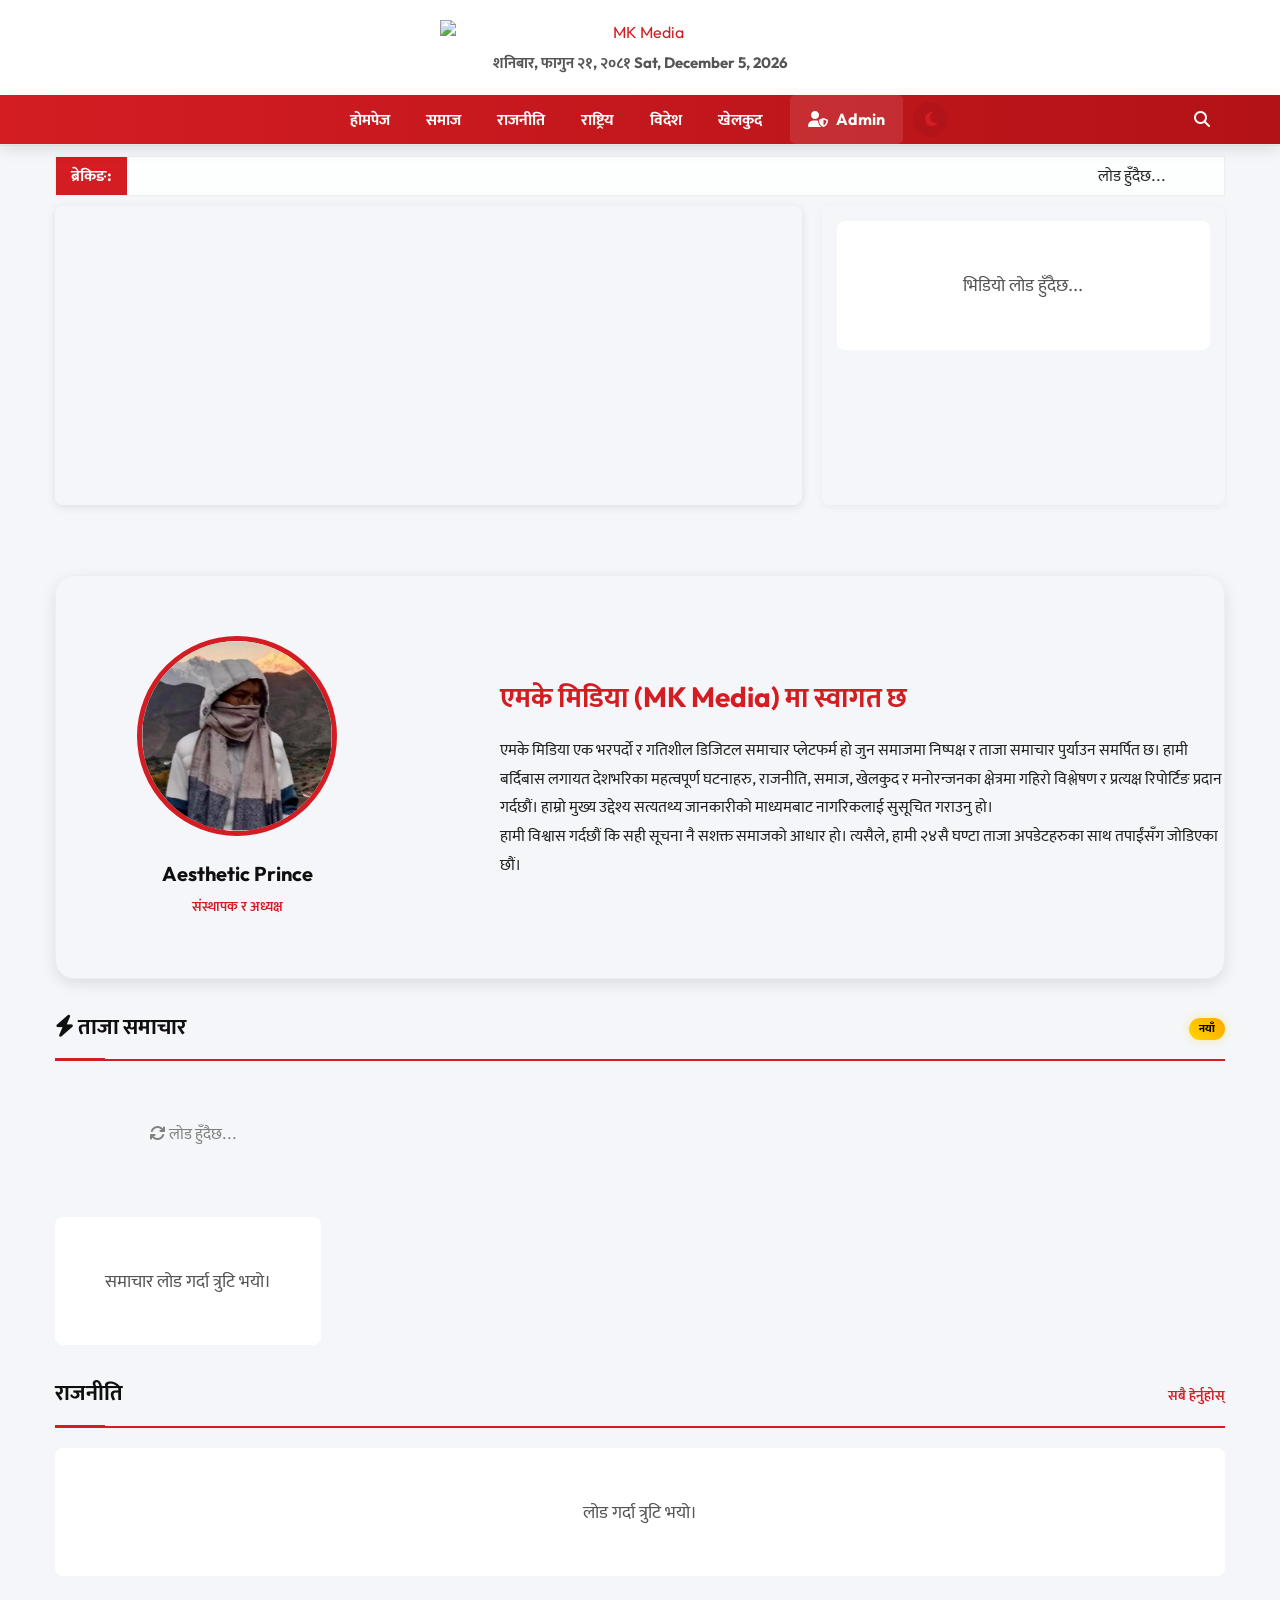
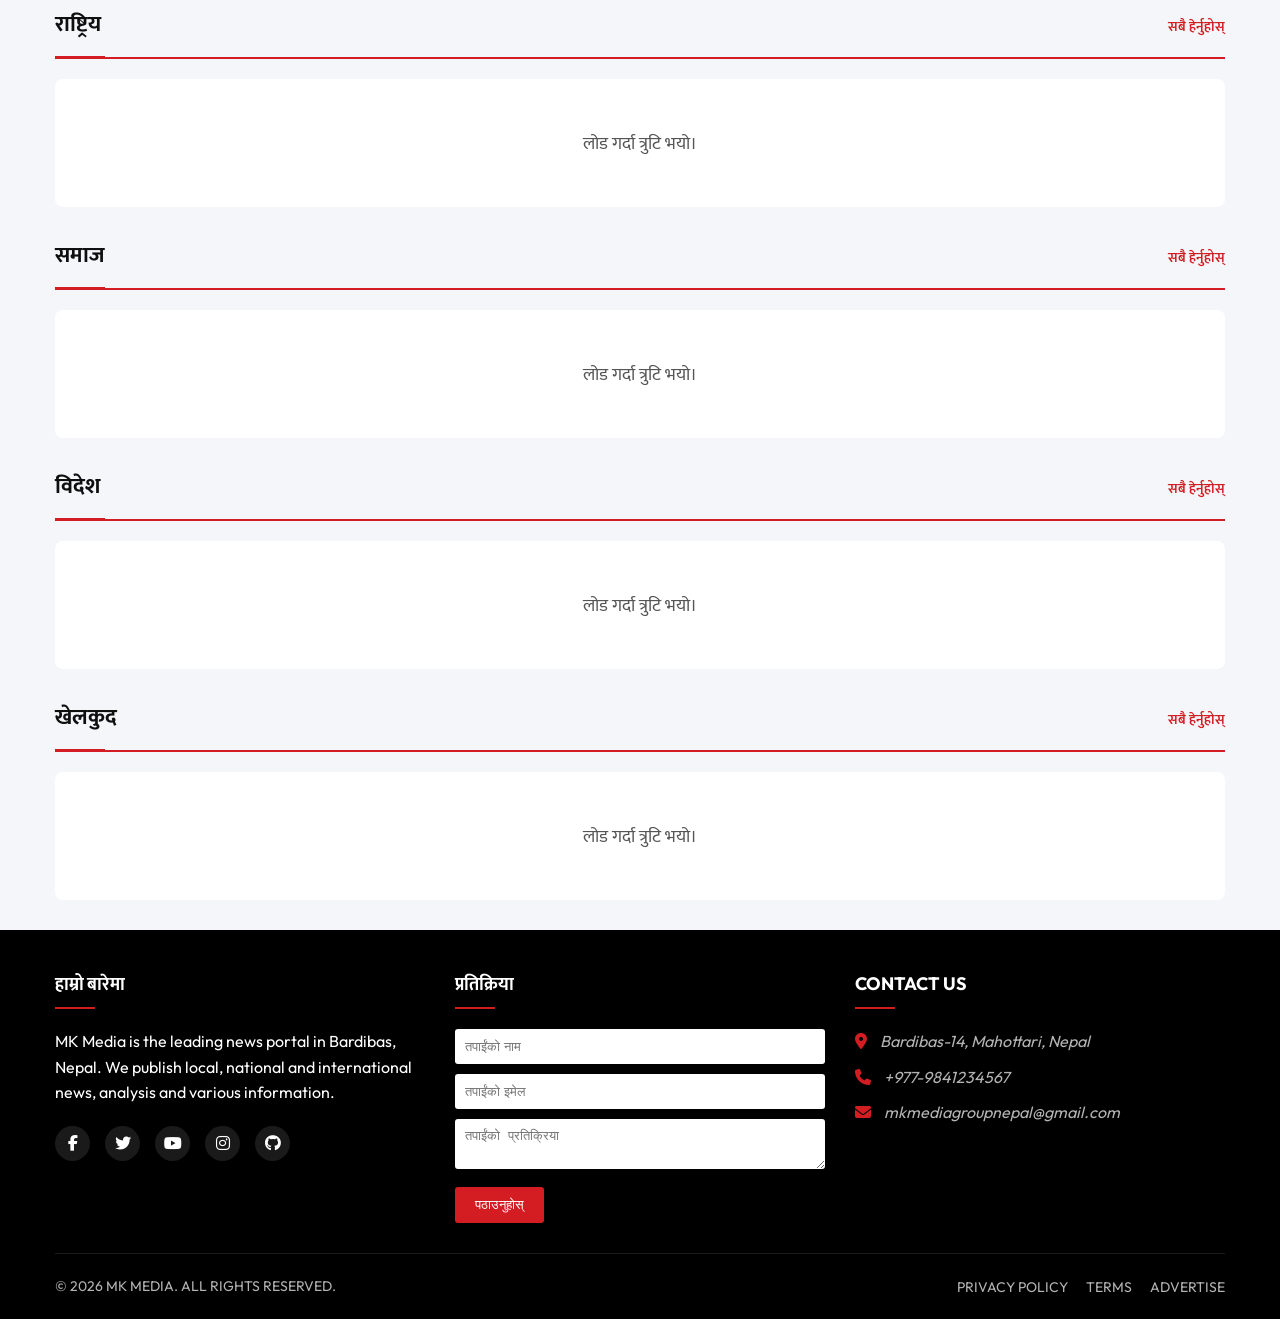
==== commit 9c9fb299: "Update index.html" ====
--- a/index.html
+++ b/index.html
@@ -127,7 +127,7 @@
                 </div>
                 <div id="local-news-grid" class="news-grid">
                     <!-- This will be populated by the Admin Panel / LocalStorage -->
-                    <div class="no-news">स्थानीय रिपोर्टहरु यहाँ देखा पर्नेछन्।</div>
+                    <div class="no-news">ताजा समाचारहरु यहाँ देखा पर्नेछन्।</div>
                 </div>
             </section>
 
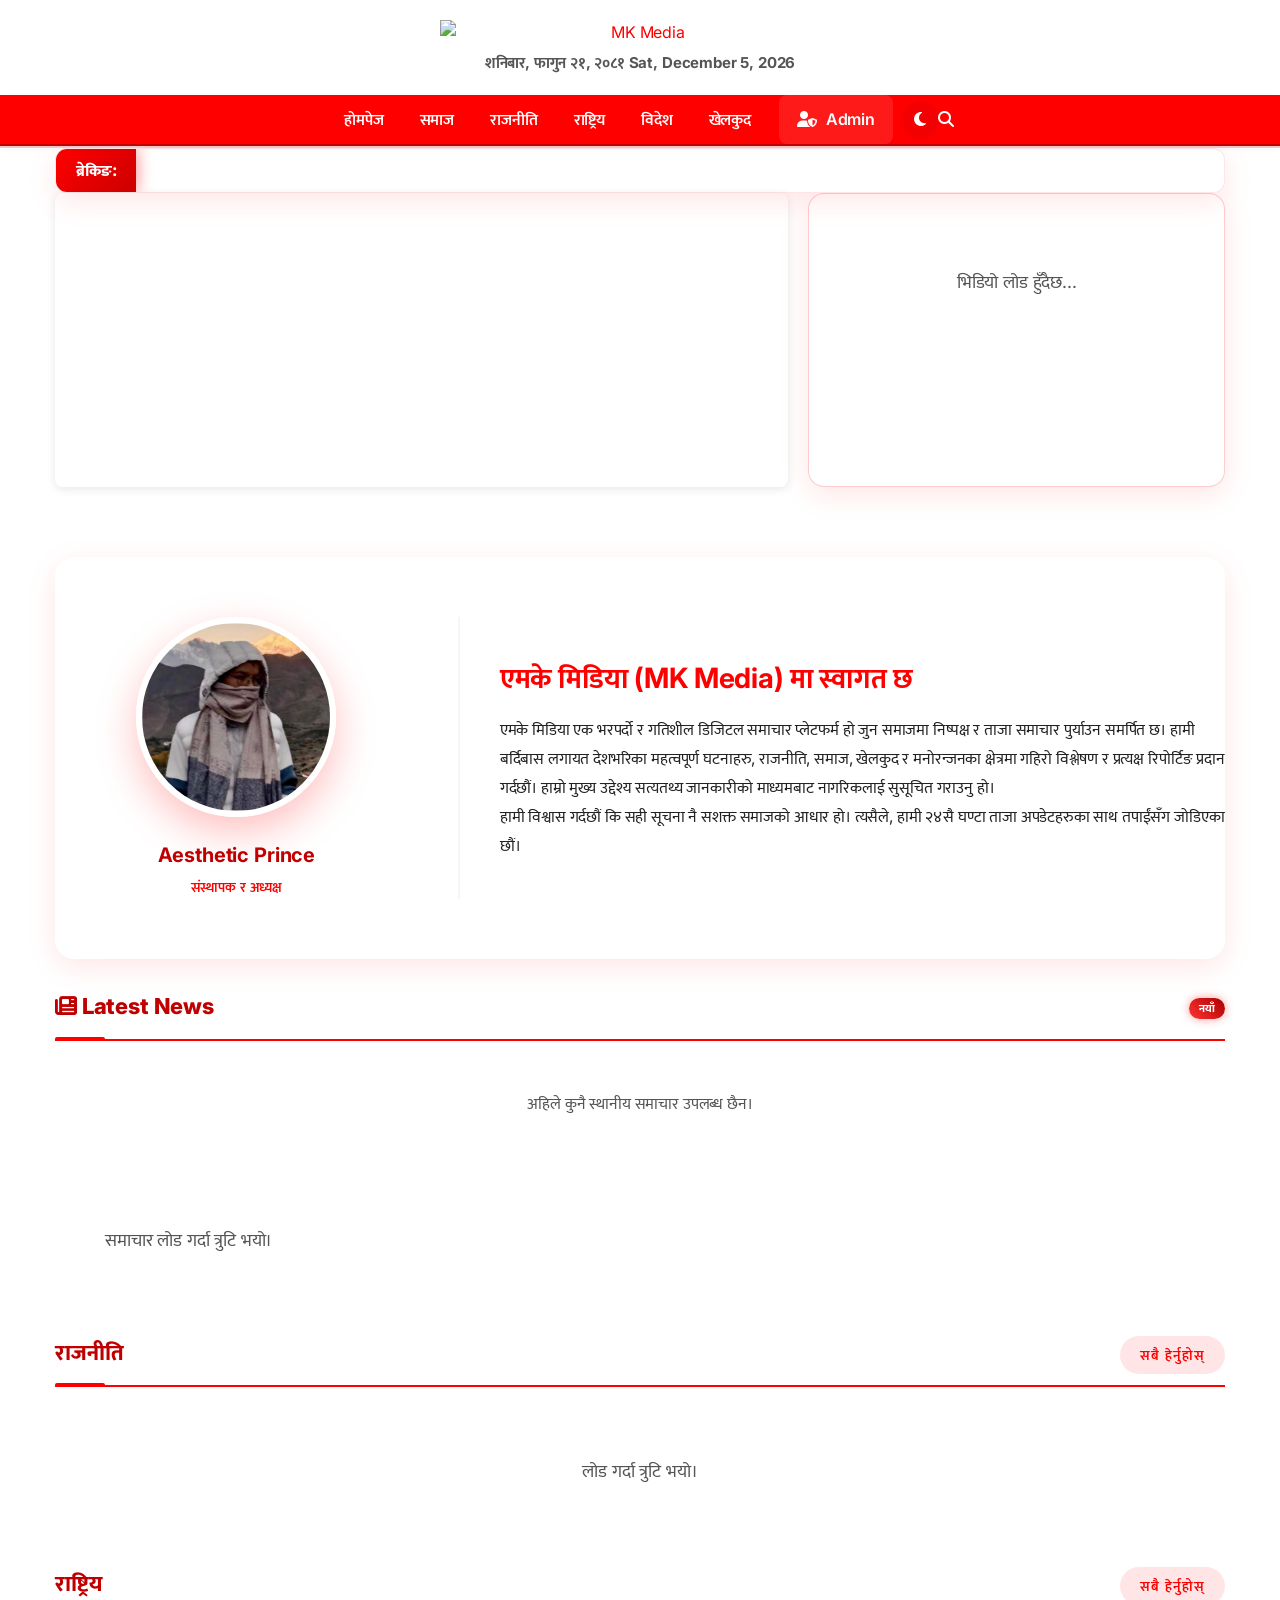
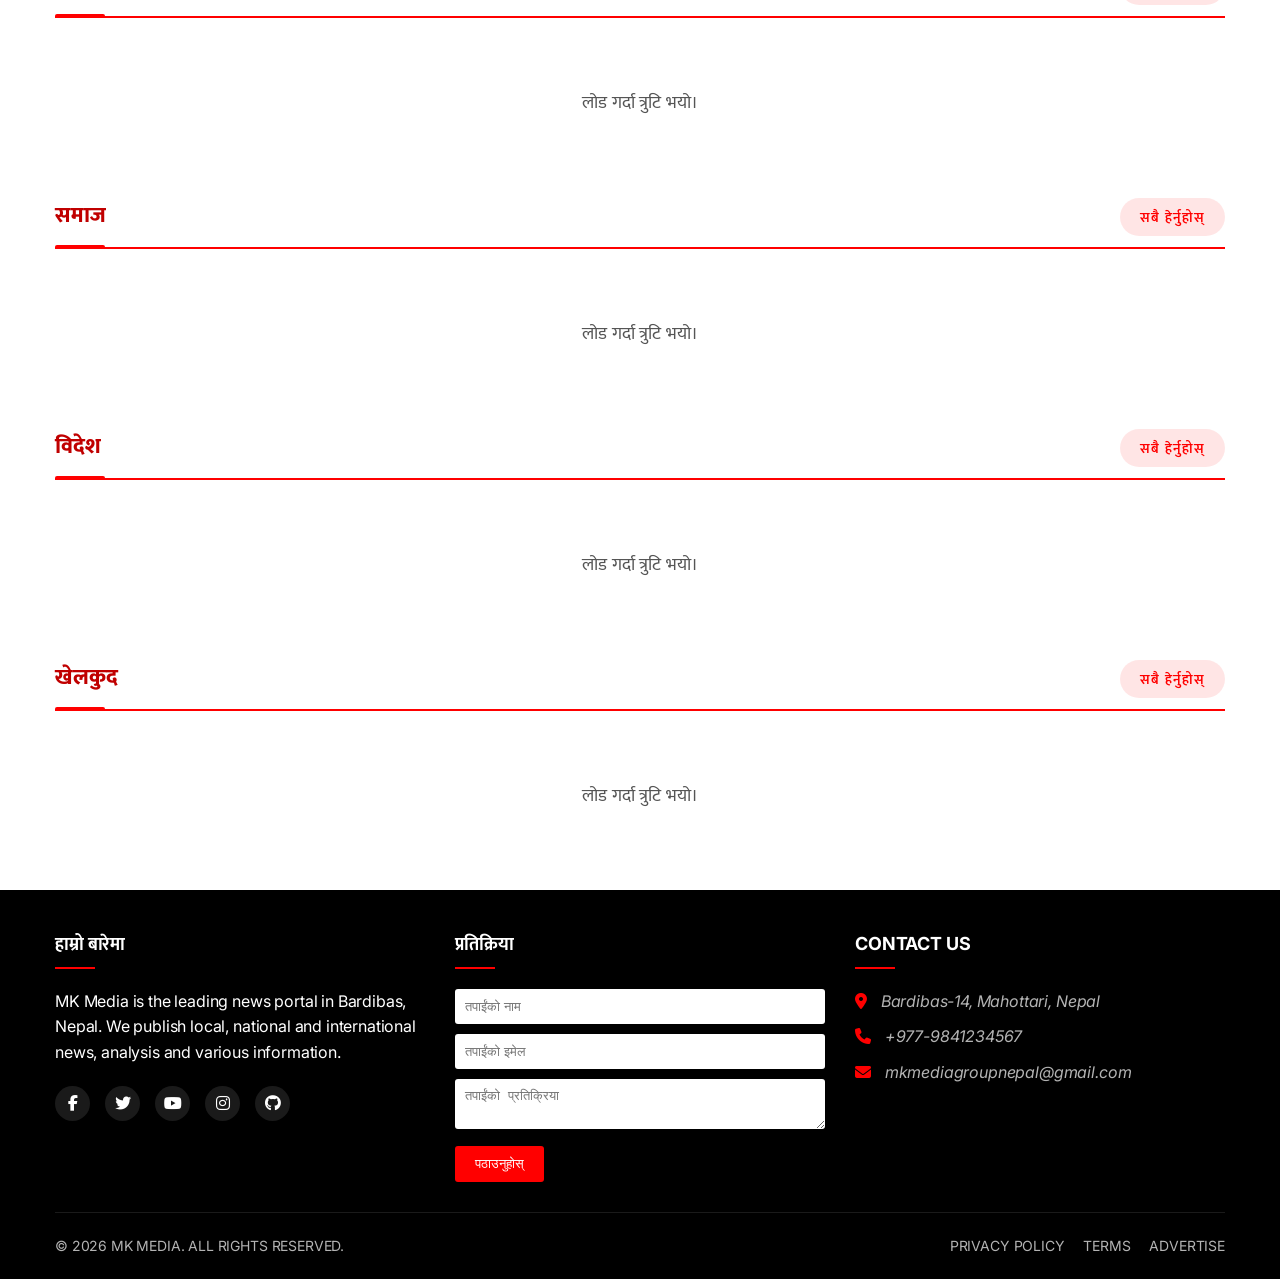
==== commit e0bf82d9: "Add files via upload" ====
--- a/index.html
+++ b/index.html
@@ -16,8 +16,9 @@
     <meta name="twitter:card" content="summary_large_image" />
 
     <link rel="stylesheet" href="css/style.css">
+    <link rel="stylesheet" href="css/premium.css">
     <link rel="stylesheet"
-        href="https://fonts.googleapis.com/css2?family=Mukta:400,600,700&family=Outfit:wght@300;400;600;700&display=swap">
+        href="https://fonts.googleapis.com/css2?family=Inter:wght@300;400;500;600;700&family=Mukta:wght@400;600;700&family=Outfit:wght@300;400;600;700;800&display=swap">
     <link rel="stylesheet" href="https://cdnjs.cloudflare.com/ajax/libs/font-awesome/6.4.2/css/all.min.css">
     <meta name="referrer" content="no-referrer">
 </head>
@@ -55,7 +56,7 @@
         </div>
 
         <nav class="main-navigation">
-            <div class="container" style="justify-content: center; position: relative;">
+            <div class="container nav-container">
                 <ul class="menu">
                     <li><a href="index.html">होमपेज</a></li>
                     <li><a href="#section-society">समाज</a></li>
@@ -68,21 +69,32 @@
                         <div class="theme-toggle" id="theme-toggle-desktop"><i class="fas fa-moon"></i></div>
                     </li>
                 </ul>
-                <div class="nav-search" style="position: absolute; right: 15px;">
+                <div class="nav-search-trigger">
                     <i class="fas fa-search"></i>
                 </div>
             </div>
         </nav>
     </header>
+
+    <!-- Search Overlay -->
+    <div id="search-overlay" class="search-overlay">
+        <div class="search-container">
+            <div class="search-box">
+                <input type="text" id="search-input" placeholder="समाचार खोज्नुहोस्...">
+                <button id="search-close" title="Close Search"><i class="fas fa-times"></i></button>
+            </div>
+            <div id="search-results" class="search-results"></div>
+        </div>
+    </div>
 
     <main class="main-content">
         <div class="container">
             <section class="breaking-news">
                 <div class="breaking-label">ब्रेकिङ:</div>
-                <div class="breaking-content">
-                    <marquee behavior="scroll" direction="left" onmouseover="this.stop();" onmouseout="this.start();">
-                        लोड हुँदैछ...
-                    </marquee>
+                <div class="breaking-wrapper">
+                    <div class="breaking-scroll-container">
+                        <!-- Ticker content will be injected by JS -->
+                    </div>
                 </div>
             </section>
 
@@ -120,14 +132,18 @@
                 </div>
             </section>
 
+
+
+            <!-- Local Stories / User Blogs Section (New Premium Section) -->
             <section id="local-blog-section" class="news-section fade-in">
                 <div class="section-header">
-                    <h2 class="section-title"><i class="fas fa-bolt"></i> ताजा समाचार (Latest News)</h2>
+                    <h2 class="section-title"><i class="fas fa-newspaper"></i> Latest News
+                    </h2>
                     <span class="blog-badge">New</span>
                 </div>
                 <div id="local-news-grid" class="news-grid">
                     <!-- This will be populated by the Admin Panel / LocalStorage -->
-                    <div class="no-news">ताजा समाचारहरु यहाँ देखा पर्नेछन्।</div>
+                    <div class="no-news">स्थानीय रिपोर्टहरु यहाँ देखा पर्नेछन्।</div>
                 </div>
             </section>
 
@@ -204,11 +220,12 @@
                     <p>MK Media is the leading news portal in Bardibas, Nepal. We publish local, national and
                         international news, analysis and various information.</p>
                     <div class="footer-social">
-                        <a href="#"><i class="fab fa-facebook-f"></i></a>
-                        <a href="#"><i class="fab fa-twitter"></i></a>
-                        <a href="#"><i class="fab fa-youtube"></i></a>
-                        <a href="#"><i class="fab fa-instagram"></i></a>
-                        <a href="https://github.com/" target="_blank"><i class="fab fa-github"></i></a>
+                        <a href="#" title="Facebook"><i class="fab fa-facebook-f"></i></a>
+                        <a href="#" title="Twitter"><i class="fab fa-twitter"></i></a>
+                        <a href="#" title="YouTube"><i class="fab fa-youtube"></i></a>
+                        <a href="#" title="Instagram"><i class="fab fa-instagram"></i></a>
+                        <a href="https://github.com/" target="_blank" rel="noopener" title="GitHub"><i
+                                class="fab fa-github"></i></a>
                     </div>
                 </div>
 
@@ -219,9 +236,7 @@
                         <input type="email" name="email" id="fb-email" placeholder="Your Email" required>
                         <textarea name="message" id="fb-message" placeholder="Your Feedback" required></textarea>
                         <button type="submit">SUBMIT</button>
-                        <div id="form-message"
-                            style="display:none; color: var(--primary-color); margin-top: 10px; font-weight: bold;">
-                        </div>
+                        <div id="form-message" class="form-feedback-message"></div>
                     </form>
                 </div>
 
@@ -251,10 +266,12 @@
     <!-- Font Awesome for icons -->
     <script src="https://kit.fontawesome.com/a076d05399.js" crossorigin="anonymous"></script>
 
+    <!-- Back to Top Button -->
+    <button id="back-to-top" title="Go to top"><i class="fas fa-arrow-up"></i></button>
+
     <!-- Main JavaScript -->
-    <!-- SweetAlert2 for Premium Popups -->
     <script src="https://cdn.jsdelivr.net/npm/sweetalert2@11"></script>
     <script src="js/main.js"></script>
 </body>
 
-</html>
+</html>
--- a/css/style.css
+++ b/css/style.css
@@ -42,26 +42,9 @@
     }
 }
 
-@keyframes fadeInUp {
-    from {
-        opacity: 0;
-        transform: translateY(20px);
-    }
-
-    to {
-        opacity: 1;
-        transform: translateY(0);
-    }
-}
-
 .fade-in {
     opacity: 0;
     animation: fadeIn 0.8s ease-out forwards;
-}
-
-.fade-in-up {
-    opacity: 0;
-    animation: fadeInUp 0.6s cubic-bezier(0.19, 1, 0.22, 1) forwards;
 }
 
 * {
@@ -120,11 +103,12 @@
 }
 
 body {
-    font-family: 'Outfit', 'Mukta', sans-serif;
-    color: var(--text-color);
+    font-family: var(--font-body);
+    color: var(--text-main);
     line-height: 1.6;
-    background-color: var(--light-bg);
-    transition: background-color 0.4s ease, color 0.4s ease;
+    background-color: var(--bg-light);
+    transition: background-color 0.4s cubic-bezier(0.4, 0, 0.2, 1), color 0.4s cubic-bezier(0.4, 0, 0.2, 1);
+    overflow-x: hidden;
 }
 
 a {
@@ -138,30 +122,30 @@
 }
 
 .blog-badge {
-    background: linear-gradient(45deg, #FFD700, #FFA500);
-    color: #000;
+    background: linear-gradient(45deg, #ff3333, #aa0000);
+    color: #ffffff;
     padding: 2px 10px;
     border-radius: 20px;
     font-size: 11px;
     font-weight: 800;
     margin-left: 10px;
-    box-shadow: 0 0 10px rgba(255, 215, 0, 0.4);
+    box-shadow: 0 0 10px rgba(255, 0, 0, 0.4);
     text-transform: uppercase;
     animation: pulseGlow 2s infinite;
 }
 
 @keyframes pulseGlow {
     0% {
-        box-shadow: 0 0 5px rgba(255, 215, 0, 0.4);
+        box-shadow: 0 0 5px rgba(255, 0, 0, 0.4);
     }
 
     50% {
-        box-shadow: 0 0 20px rgba(255, 215, 0, 0.8);
+        box-shadow: 0 0 20px rgba(255, 0, 0, 0.8);
         scale: 1.05;
     }
 
     100% {
-        box-shadow: 0 0 5px rgba(255, 215, 0, 0.4);
+        box-shadow: 0 0 5px rgba(255, 0, 0, 0.4);
     }
 }
 
@@ -264,16 +248,15 @@
 }
 
 .main-navigation {
-    background: linear-gradient(90deg, var(--primary-color) 0%, #b31217 100%);
+    background: linear-gradient(90deg, var(--primary-color) 0%, #cc0000 100%);
     position: sticky;
     top: 0;
     z-index: 1000;
     box-shadow: var(--shadow-md);
-    backdrop-filter: blur(10px);
 }
 
 [data-theme="dark"] .main-navigation {
-    background: rgba(240, 4, 4, 0.85);
+    background: rgba(255, 0, 0, 0.85);
     border-bottom: 1px solid rgba(255, 255, 255, 0.1);
 }
 
@@ -337,55 +320,6 @@
     cursor: pointer;
 }
 
-/* Breaking News */
-
-/* Breaking News Fix */
-.breaking-news {
-    background-color: var(--glass);
-    color: var(--text-color);
-    padding: 0;
-    margin: 10px 0;
-    display: flex;
-    align-items: center;
-    border: 1px solid var(--border-color);
-    overflow: hidden;
-    height: 40px;
-}
-
-.breaking-label {
-    background-color: var(--primary-color);
-    color: #fff;
-    padding: 0 15px;
-    height: 100%;
-    display: flex;
-    align-items: center;
-    font-weight: 700;
-    white-space: nowrap;
-    position: relative;
-    z-index: 2;
-}
-
-.breaking-content {
-    flex: 1;
-    overflow: hidden;
-    height: 100%;
-    display: flex;
-    align-items: center;
-}
-
-.breaking-content marquee {
-    height: 100%;
-    display: flex;
-    align-items: center;
-}
-
-.breaking-content a {
-    color: var(--black);
-    margin-right: 25px;
-    font-weight: 600;
-    text-decoration: none;
-    font-size: 15px;
-}
 
 /* Featured News */
 
@@ -437,7 +371,7 @@
     position: absolute;
     top: 15px;
     left: 15px;
-    background: linear-gradient(135deg, var(--primary-color) 0%, #a0151a 100%);
+    background: linear-gradient(135deg, var(--primary-color) 0%, #aa0000 100%);
     color: #fff;
     padding: 5px 15px;
     border-radius: 50px;
@@ -581,10 +515,8 @@
     border-radius: 12px;
     overflow: hidden;
     box-shadow: var(--shadow-sm);
-    transition: all 0.4s cubic-bezier(0.19, 1, 0.22, 1);
+    transition: all 0.5s cubic-bezier(0.19, 1, 0.22, 1);
     border: 1px solid var(--border-color);
-    display: flex;
-    flex-direction: column;
 }
 
 .news-image {
@@ -593,12 +525,7 @@
 }
 
 .news-image img {
-    width: 100%;
-    height: 200px;
-    object-fit: cover;
-    background-color: #f7f7f7;
     transition: transform 0.6s cubic-bezier(0.19, 1, 0.22, 1);
-    display: block;
 }
 
 .news-item:hover .news-image img {
@@ -1288,3 +1215,302 @@
     }
 
 }
+
+/* Search Overlay */
+.search-overlay {
+    position: fixed;
+    top: 0;
+    left: 0;
+    width: 100%;
+    height: 100%;
+    background: rgba(15, 23, 42, 0.95);
+    backdrop-filter: blur(10px);
+    z-index: 10000;
+    display: flex;
+    justify-content: center;
+    align-items: center;
+    opacity: 0;
+    visibility: hidden;
+    transition: all 0.4s cubic-bezier(0.4, 0, 0.2, 1);
+}
+
+.search-overlay.active {
+    opacity: 1;
+    visibility: visible;
+}
+
+.search-container {
+    width: 90%;
+    max-width: 800px;
+    transform: translateY(20px);
+    transition: transform 0.4s ease;
+}
+
+.search-overlay.active .search-container {
+    transform: translateY(0);
+}
+
+.search-box {
+    position: relative;
+    display: flex;
+    gap: 15px;
+    margin-bottom: 40px;
+}
+
+.search-box input {
+    flex: 1;
+    background: transparent;
+    border: none;
+    border-bottom: 3px solid var(--primary-color);
+    color: #fff;
+    font-size: 2.5rem;
+    padding: 10px 0;
+    font-family: var(--font-heading);
+    outline: none;
+}
+
+#search-close {
+    background: transparent;
+    border: none;
+    color: #fff;
+    font-size: 2rem;
+    cursor: pointer;
+    transition: transform 0.3s ease;
+}
+
+#search-close:hover {
+    transform: rotate(90deg) scale(1.1);
+}
+
+.search-results {
+    max-height: 60vh;
+    overflow-y: auto;
+    padding-right: 15px;
+    display: grid;
+    grid-template-columns: 1fr;
+    gap: 15px;
+}
+
+.search-result-item {
+    display: flex;
+    gap: 20px;
+    padding: 15px;
+    background: rgba(255, 255, 255, 0.05);
+    border-radius: var(--radius-md);
+    transition: 0.3s;
+    text-decoration: none;
+}
+
+.search-result-item:hover {
+    background: rgba(255, 255, 255, 0.1);
+    transform: translateX(10px);
+}
+
+.search-result-item img {
+    width: 100px;
+    height: 70px;
+    object-fit: cover;
+    border-radius: var(--radius-sm);
+}
+
+.search-result-content h4 {
+    color: #fff;
+    margin-bottom: 5px;
+    font-size: 1.1rem;
+}
+
+.search-result-content p {
+    color: var(--text-muted);
+    font-size: 0.9rem;
+}
+
+/* Back to Top */
+#back-to-top {
+    position: fixed;
+    bottom: 30px;
+    right: 30px;
+    width: 50px;
+    height: 50px;
+    background: var(--primary-color);
+    color: #fff;
+    border: none;
+    border-radius: 50%;
+    cursor: pointer;
+    display: flex;
+    align-items: center;
+    justify-content: center;
+    font-size: 1.2rem;
+    box-shadow: var(--shadow-lg);
+    opacity: 0;
+    visibility: hidden;
+    transition: all 0.3s ease;
+    z-index: 999;
+}
+
+#back-to-top.visible {
+    opacity: 1;
+    visibility: visible;
+}
+
+#back-to-top:hover {
+    transform: translateY(-5px);
+    background: var(--primary-hover);
+}
+
+.form-feedback-message {
+    padding: 10px;
+    border-radius: var(--radius-sm);
+    margin-top: 15px;
+    font-weight: 700;
+    display: none;
+}
+
+
+/* Search Overlay */
+.search-overlay {
+    position: fixed;
+    top: 0;
+    left: 0;
+    width: 100%;
+    height: 100%;
+    background: rgba(15, 23, 42, 0.95);
+    backdrop-filter: blur(10px);
+    z-index: 10000;
+    display: flex;
+    justify-content: center;
+    align-items: center;
+    opacity: 0;
+    visibility: hidden;
+    transition: all 0.4s cubic-bezier(0.4, 0, 0.2, 1);
+}
+
+.search-overlay.active {
+    opacity: 1;
+    visibility: visible;
+}
+
+.search-container {
+    width: 90%;
+    max-width: 800px;
+    transform: translateY(20px);
+    transition: transform 0.4s ease;
+}
+
+.search-overlay.active .search-container {
+    transform: translateY(0);
+}
+
+.search-box {
+    position: relative;
+    display: flex;
+    gap: 15px;
+    margin-bottom: 40px;
+}
+
+.search-box input {
+    flex: 1;
+    background: transparent;
+    border: none;
+    border-bottom: 3px solid var(--primary-color);
+    color: #fff;
+    font-size: 2.5rem;
+    padding: 10px 0;
+    font-family: var(--font-heading);
+    outline: none;
+}
+
+#search-close {
+    background: transparent;
+    border: none;
+    color: #fff;
+    font-size: 2rem;
+    cursor: pointer;
+    transition: transform 0.3s ease;
+}
+
+#search-close:hover {
+    transform: rotate(90deg) scale(1.1);
+}
+
+.search-results {
+    max-height: 60vh;
+    overflow-y: auto;
+    padding-right: 15px;
+    display: grid;
+    grid-template-columns: 1fr;
+    gap: 15px;
+}
+
+.search-result-item {
+    display: flex;
+    gap: 20px;
+    padding: 15px;
+    background: rgba(255, 255, 255, 0.05);
+    border-radius: var(--radius-md);
+    transition: 0.3s;
+    text-decoration: none;
+}
+
+.search-result-item:hover {
+    background: rgba(255, 255, 255, 0.1);
+    transform: translateX(10px);
+}
+
+.search-result-item img {
+    width: 100px;
+    height: 70px;
+    object-fit: cover;
+    border-radius: var(--radius-sm);
+}
+
+.search-result-content h4 {
+    color: #fff;
+    margin-bottom: 5px;
+    font-size: 1.1rem;
+}
+
+.search-result-content p {
+    color: var(--text-muted);
+    font-size: 0.9rem;
+}
+
+/* Back to Top */
+#back-to-top {
+    position: fixed;
+    bottom: 30px;
+    right: 30px;
+    width: 50px;
+    height: 50px;
+    background: var(--primary-color);
+    color: #fff;
+    border: none;
+    border-radius: 50%;
+    cursor: pointer;
+    display: flex;
+    align-items: center;
+    justify-content: center;
+    font-size: 1.2rem;
+    box-shadow: var(--shadow-lg);
+    opacity: 0;
+    visibility: hidden;
+    transition: all 0.3s ease;
+    z-index: 999;
+}
+
+#back-to-top.visible {
+    opacity: 1;
+    visibility: visible;
+}
+
+#back-to-top:hover {
+    transform: translateY(-5px);
+    background: var(--primary-hover);
+}
+
+.form-feedback-message {
+    padding: 10px;
+    border-radius: var(--radius-sm);
+    margin-top: 15px;
+    font-weight: 700;
+    display: none;
+}
--- a/css/premium.css
+++ b/css/premium.css
@@ -0,0 +1,338 @@
+/* premium.css - Modern Overrides for a Premium Look */
+
+:root {
+    /* RED AND WHITE AGGRESSIVE THEME */
+    --primary-color: #ff0000;
+    --primary-hover: #cc0000;
+    --secondary-color: #c00000;
+    --accent-blue: #ff3333;
+    --accent-gold: #ffffff;
+    --font-heading: 'Outfit', sans-serif;
+    --font-body: 'Inter', 'Mukta', sans-serif;
+
+    /* Pure white background for high contrast */
+    --bg-light: #ffffff;
+    --bg-white: #ffffff;
+    --text-main: #000000;
+    --text-muted: #4e4e4e;
+    --border-color: rgba(255, 0, 0, 0.2);
+
+    /* Striking red shadows */
+    --shadow-soft: 0 8px 30px rgba(255, 0, 0, 0.1);
+    --shadow-hover: 0 15px 40px rgba(255, 0, 0, 0.25);
+}
+
+[data-theme="dark"] {
+    /* Dark mode inverted with harsh black/red/white */
+    --bg-light: #050000;
+    --bg-white: #0a0000;
+    --text-main: #ffffff;
+    --text-muted: #cccccc;
+    --secondary-color: #ffcccc;
+    --border-color: rgba(255, 0, 0, 0.3);
+    --shadow-soft: 0 8px 30px rgba(255, 0, 0, 0.3);
+    --shadow-hover: 0 15px 40px rgba(255, 0, 0, 0.5);
+}
+
+body {
+    font-family: var(--font-body);
+    background-color: var(--bg-light);
+    letter-spacing: -0.01em;
+}
+
+/* Glassmorphism Header */
+.main-navigation {
+    background: var(--primary-color) !important;
+    border-bottom: 2px solid var(--secondary-color);
+    box-shadow: var(--shadow-sm);
+}
+
+[data-theme="dark"] .main-navigation {
+    background: var(--primary-hover) !important;
+    border-bottom: 2px solid var(--secondary-color);
+}
+
+.menu li a {
+    color: #ffffff !important;
+    font-weight: 600;
+    transition: all 0.3s ease;
+    border-radius: 8px;
+    position: relative;
+}
+
+[data-theme="dark"] .menu li a {
+    color: #ffffff !important;
+}
+
+.menu li a:hover {
+    background: #ffffff !important;
+    color: var(--primary-color) !important;
+}
+
+.nav-search-trigger {
+    color: #ffffff !important;
+}
+
+[data-theme="dark"] .nav-search-trigger {
+    color: #ffffff !important;
+}
+
+/* Premium News Grid Cards */
+.news-item {
+    border: 1px solid var(--border-color);
+    box-shadow: var(--shadow-soft);
+    border-radius: 16px;
+    background: var(--bg-white);
+    transition: transform 0.4s cubic-bezier(0.175, 0.885, 0.32, 1.275), box-shadow 0.4s ease, border-color 0.4s ease;
+}
+
+[data-theme="dark"] .news-item {
+    border: 1px solid rgba(255, 255, 255, 0.05);
+}
+
+.news-item:hover {
+    transform: translateY(-8px) scale(1.02);
+    box-shadow: var(--shadow-hover);
+    border-color: rgba(255, 0, 0, 0.3);
+}
+
+.news-image {
+    border-radius: 16px 16px 0 0;
+}
+
+.news-content {
+    padding: 24px;
+}
+
+.news-content h3 {
+    font-size: 1.35rem;
+    font-weight: 700;
+    line-height: 1.4;
+    margin-bottom: 16px;
+}
+
+.news-content h3 a {
+    color: var(--secondary-color);
+    text-decoration: none;
+    background-image: linear-gradient(var(--primary-color), var(--primary-color));
+    background-size: 0% 3px;
+    background-repeat: no-repeat;
+    background-position: left bottom;
+    transition: background-size 0.3s ease, color 0.3s ease;
+}
+
+[data-theme="dark"] .news-content h3 a {
+    color: var(--text-main);
+}
+
+.news-item:hover .news-content h3 a {
+    background-size: 100% 3px;
+    color: var(--primary-color);
+}
+
+/* Category Badges */
+.category-label {
+    background: linear-gradient(135deg, var(--primary-color) 0%, var(--primary-hover) 100%);
+    box-shadow: 0 4px 15px rgba(255, 0, 0, 0.4);
+    font-weight: 700;
+    letter-spacing: 1px;
+    border-radius: 8px;
+    padding: 6px 16px;
+}
+
+.trending-badge {
+    background: rgba(255, 0, 0, 0.8);
+    border-radius: 8px;
+    color: #ffffff;
+}
+
+/* Main Featured Layout enhancements */
+.main-feature .featured-image img {
+    border-radius: 20px;
+    box-shadow: var(--shadow-soft);
+}
+
+.main-feature .featured-content h2 {
+    font-size: 2.2rem;
+    font-weight: 800;
+    line-height: 1.3;
+    margin-top: 20px;
+}
+
+.main-feature .featured-content h2 a {
+    background-image: linear-gradient(var(--primary-color), var(--primary-color));
+    background-size: 0% 3px;
+    background-repeat: no-repeat;
+    background-position: left bottom;
+    transition: background-size 0.3s ease;
+}
+
+.main-feature:hover .featured-content h2 a {
+    background-size: 100% 3px;
+    color: var(--primary-color);
+}
+
+.secondary-feature .featured-image img {
+    border-radius: 12px;
+}
+
+/* Breaking News Ticker Enhancement */
+.breaking-news {
+    background: linear-gradient(180deg, var(--bg-white), var(--bg-light));
+    border-radius: 12px;
+    box-shadow: var(--shadow-soft);
+    border: 1px solid rgba(255, 0, 0, 0.1);
+    display: flex;
+    align-items: center;
+    overflow: hidden;
+    position: relative;
+    height: 45px;
+}
+
+.breaking-label {
+    background: linear-gradient(135deg, var(--primary-color), var(--primary-hover));
+    box-shadow: 2px 0 15px rgba(255, 0, 0, 0.4);
+    font-size: 16px;
+    font-weight: 800;
+    color: #fff;
+    padding: 0 20px;
+    height: 100%;
+    display: flex;
+    align-items: center;
+    position: relative;
+    z-index: 10;
+    white-space: nowrap;
+}
+
+.breaking-wrapper {
+    flex: 1;
+    overflow: hidden;
+    position: relative;
+    height: 100%;
+}
+
+.breaking-scroll-container {
+    display: flex;
+    align-items: center;
+    white-space: nowrap;
+    position: absolute;
+    height: 100%;
+    left: 0;
+    animation: marquee 45s linear infinite;
+}
+
+.breaking-scroll-container:hover {
+    animation-play-state: paused;
+}
+
+.breaking-scroll-container a {
+    color: var(--text-main);
+    font-weight: 700;
+    font-size: 16px;
+    margin-right: 40px;
+    text-decoration: none;
+    transition: color 0.3s ease;
+}
+
+.breaking-scroll-container a:hover {
+    color: var(--primary-color);
+}
+
+@keyframes marquee {
+    0% {
+        transform: translateX(0);
+    }
+
+    100% {
+        transform: translateX(-50%);
+    }
+}
+
+/* Responsiveness for breaking news */
+@media (max-width: 768px) {
+    .breaking-news {
+        height: 60px;
+    }
+
+    .breaking-label {
+        font-size: 14px;
+        padding: 0 10px;
+    }
+
+    .breaking-scroll-container {
+        animation: marquee 30s linear infinite;
+    }
+}
+
+@media (max-width: 480px) {
+    .breaking-scroll-container {
+        animation: marquee 25s linear infinite;
+    }
+}
+
+/* Smooth Video Section */
+.video-sidebar {
+    background: var(--bg-white);
+    border-radius: 16px;
+    border: 1px solid var(--border-color);
+    box-shadow: var(--shadow-soft);
+    padding: 24px;
+}
+
+/* Buttons */
+.view-all {
+    background: rgba(255, 0, 0, 0.1);
+    color: var(--primary-color);
+    padding: 8px 20px;
+    border-radius: 50px;
+    transition: all 0.3s ease;
+    text-transform: uppercase;
+    font-size: 14px;
+    letter-spacing: 1px;
+}
+
+.view-all:hover {
+    background: var(--primary-color);
+    color: #fff;
+    transform: translateY(-2px);
+    box-shadow: 0 4px 15px rgba(255, 0, 0, 0.3);
+}
+
+/* Section Titles */
+.section-title {
+    font-weight: 800;
+}
+
+.section-title::after {
+    background-color: var(--primary-color);
+    height: 4px;
+    border-radius: 2px;
+}
+
+/* Theme Toggle Button Enhancement */
+.theme-toggle {
+    background: rgba(15, 23, 42, 0.05);
+    box-shadow: 0 2px 8px rgba(0, 0, 0, 0.05);
+    color: white;
+}
+
+[data-theme="dark"] .theme-toggle {
+    background: rgba(255, 255, 255, 0.1);
+    color: #fff;
+}
+
+/* Owner/About Section Premium Upgrade */
+.about-mkmedia {
+    background: linear-gradient(145deg, var(--bg-white) 0%, var(--bg-light) 100%);
+    border: none;
+    box-shadow: var(--shadow-soft);
+}
+
+[data-theme="dark"] .about-mkmedia {
+    background: linear-gradient(145deg, var(--bg-white) 0%, rgba(17, 24, 39, 0.5) 100%);
+}
+
+.owner-image {
+    border: 6px solid var(--bg-white);
+    box-shadow: var(--shadow-hover);
+}
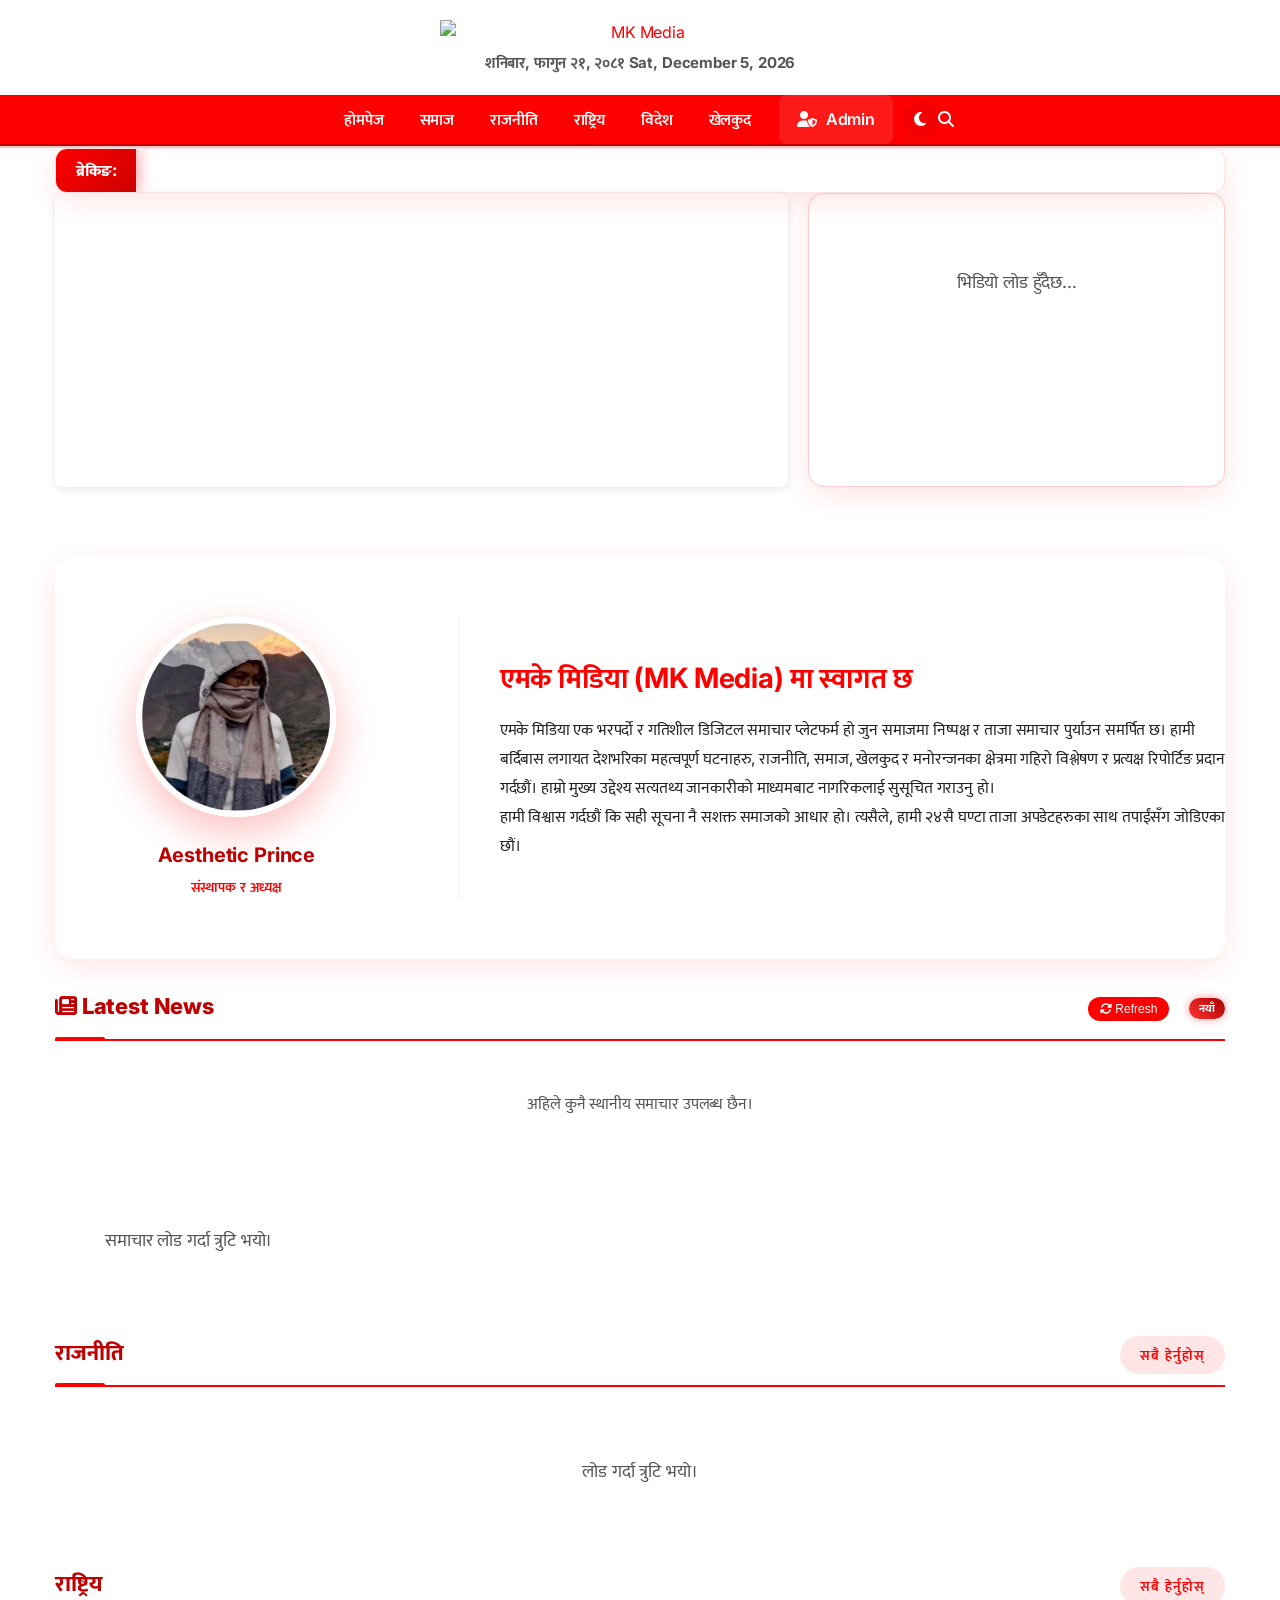
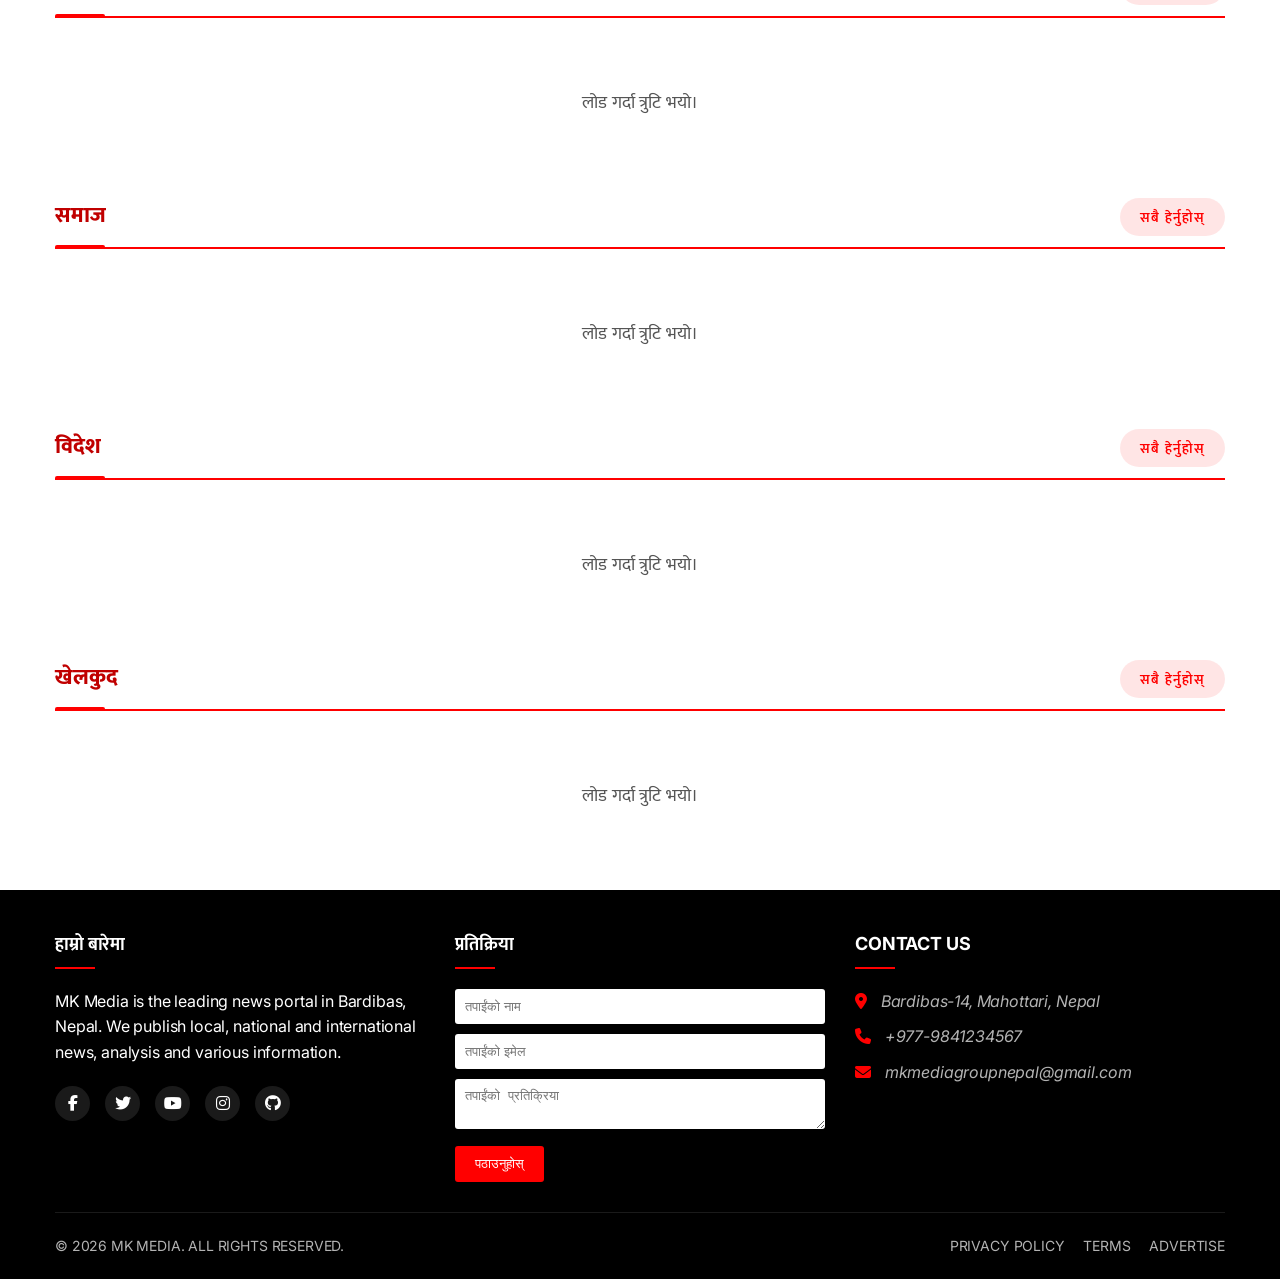
==== commit 8b714dbc: "Update index.html" ====
--- a/index.html
+++ b/index.html
@@ -136,10 +136,16 @@
 
             <!-- Local Stories / User Blogs Section (New Premium Section) -->
             <section id="local-blog-section" class="news-section fade-in">
-                <div class="section-header">
+                <div class="section-header" style="display: flex; justify-content: space-between; align-items: center;">
                     <h2 class="section-title"><i class="fas fa-newspaper"></i> Latest News
                     </h2>
-                    <span class="blog-badge">New</span>
+                    <div style="display: flex; gap: 10px; align-items: center;">
+                        <button onclick="loadLocalNews()" class="btn-secondary"
+                            style="background: var(--primary-color); color: white; border: none; padding: 5px 12px; border-radius: 20px; font-size: 12px; cursor: pointer;">
+                            <i class="fas fa-sync-alt"></i> Refresh
+                        </button>
+                        <span class="blog-badge">New</span>
+                    </div>
                 </div>
                 <div id="local-news-grid" class="news-grid">
                     <!-- This will be populated by the Admin Panel / LocalStorage -->
@@ -274,4 +280,4 @@
     <script src="js/main.js"></script>
 </body>
 
-</html>+</html>
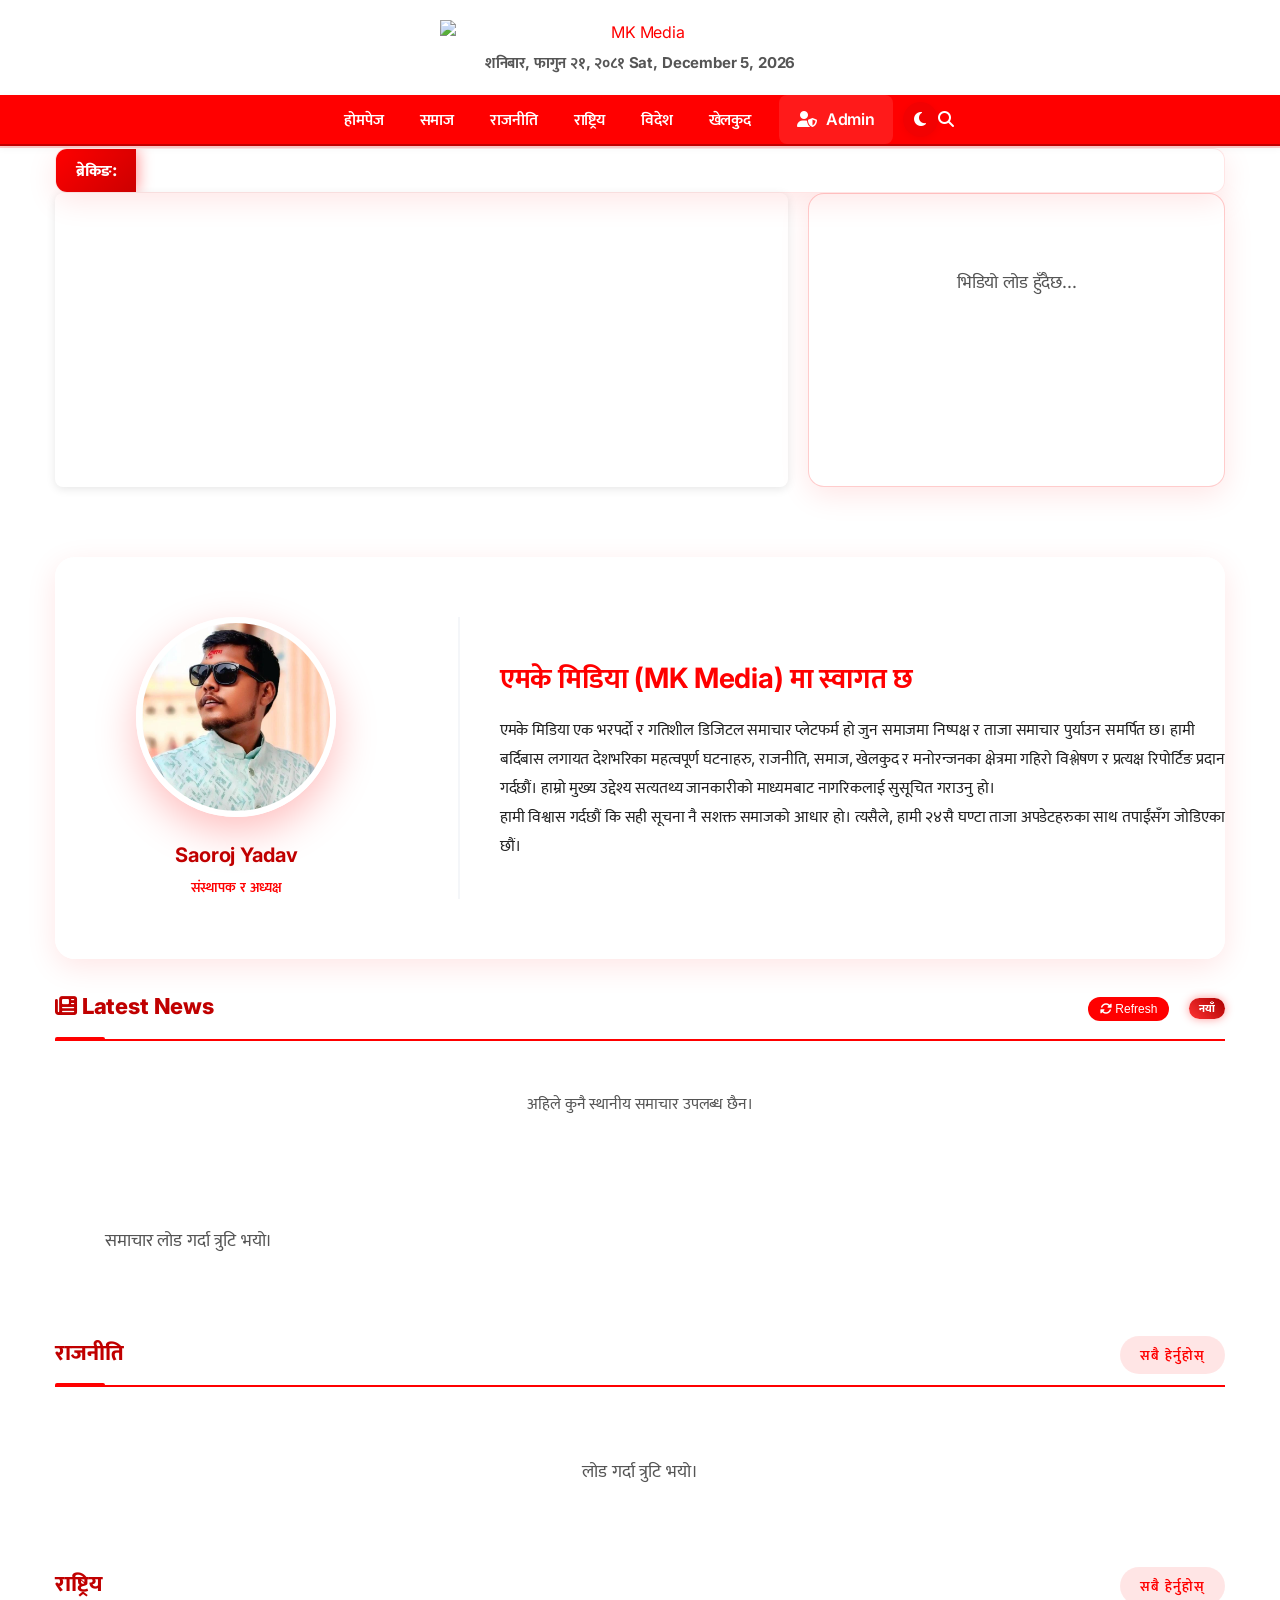
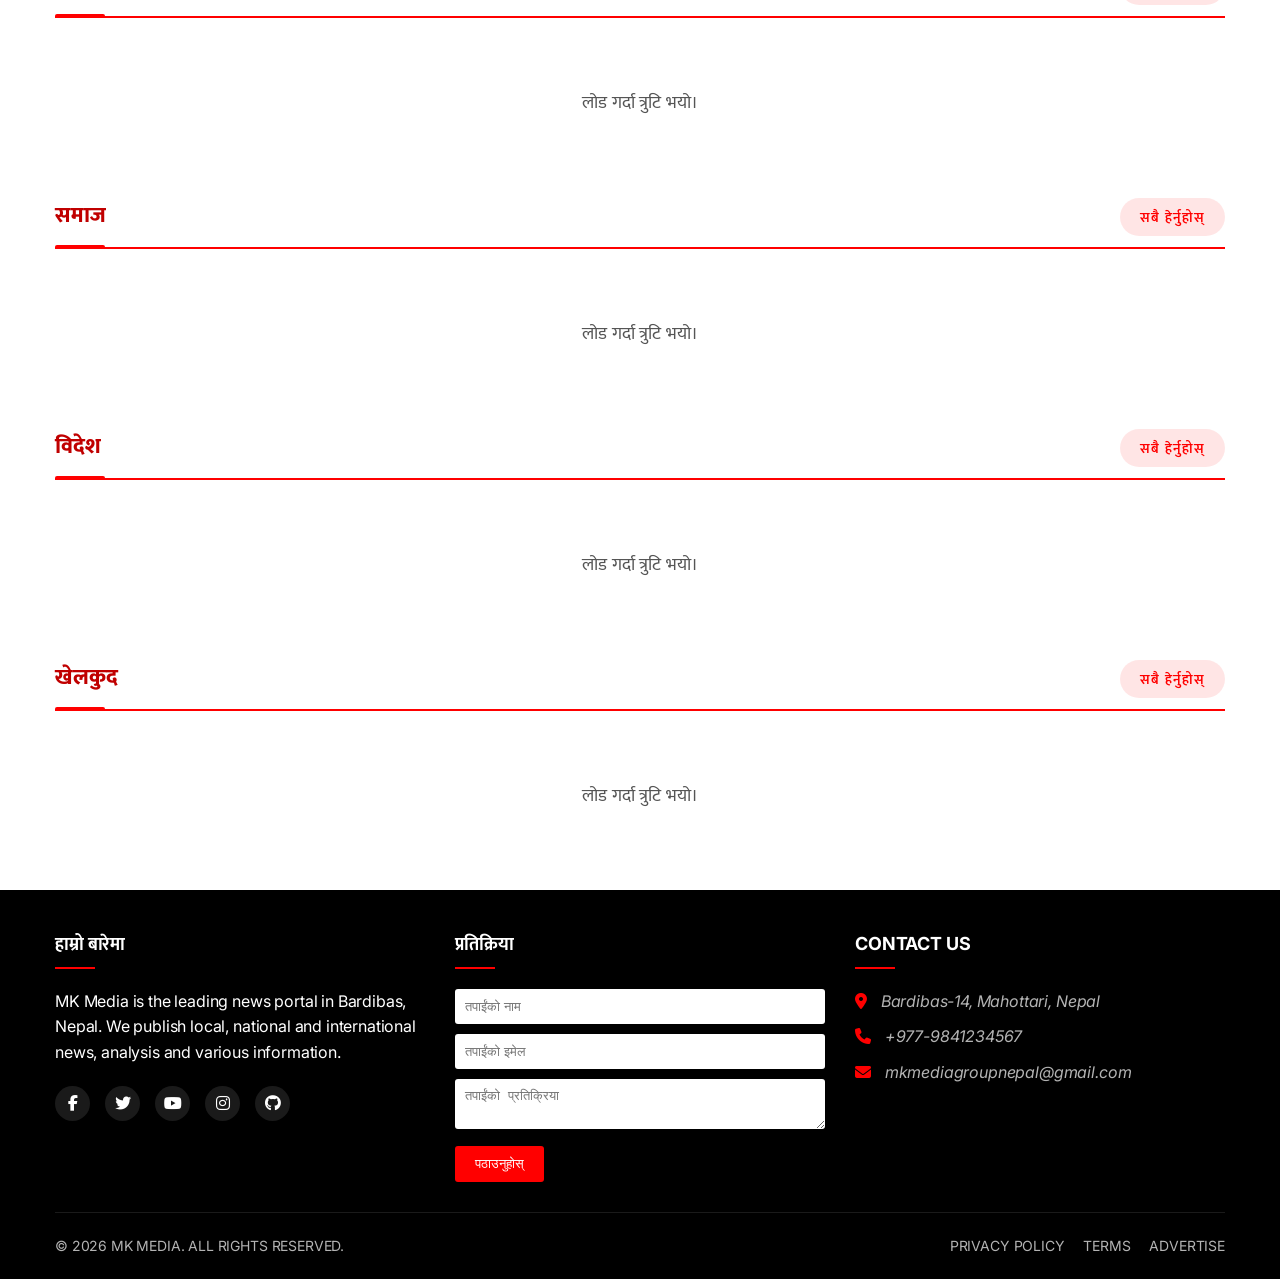
==== commit 354b5191: "Update index.html" ====
--- a/index.html
+++ b/index.html
@@ -117,7 +117,7 @@
                 <div class="about-wrapper">
                     <div class="owner-card">
                         <img src="images/owner.jpg" alt="Owner" class="owner-image">
-                        <h3 class="owner-name">Aesthetic Prince</h3>
+                        <h3 class="owner-name">Saoroj Yadav</h3>
                         <p class="owner-title">Founder & Chairperson</p>
                     </div>
                     <div class="intro-content">
